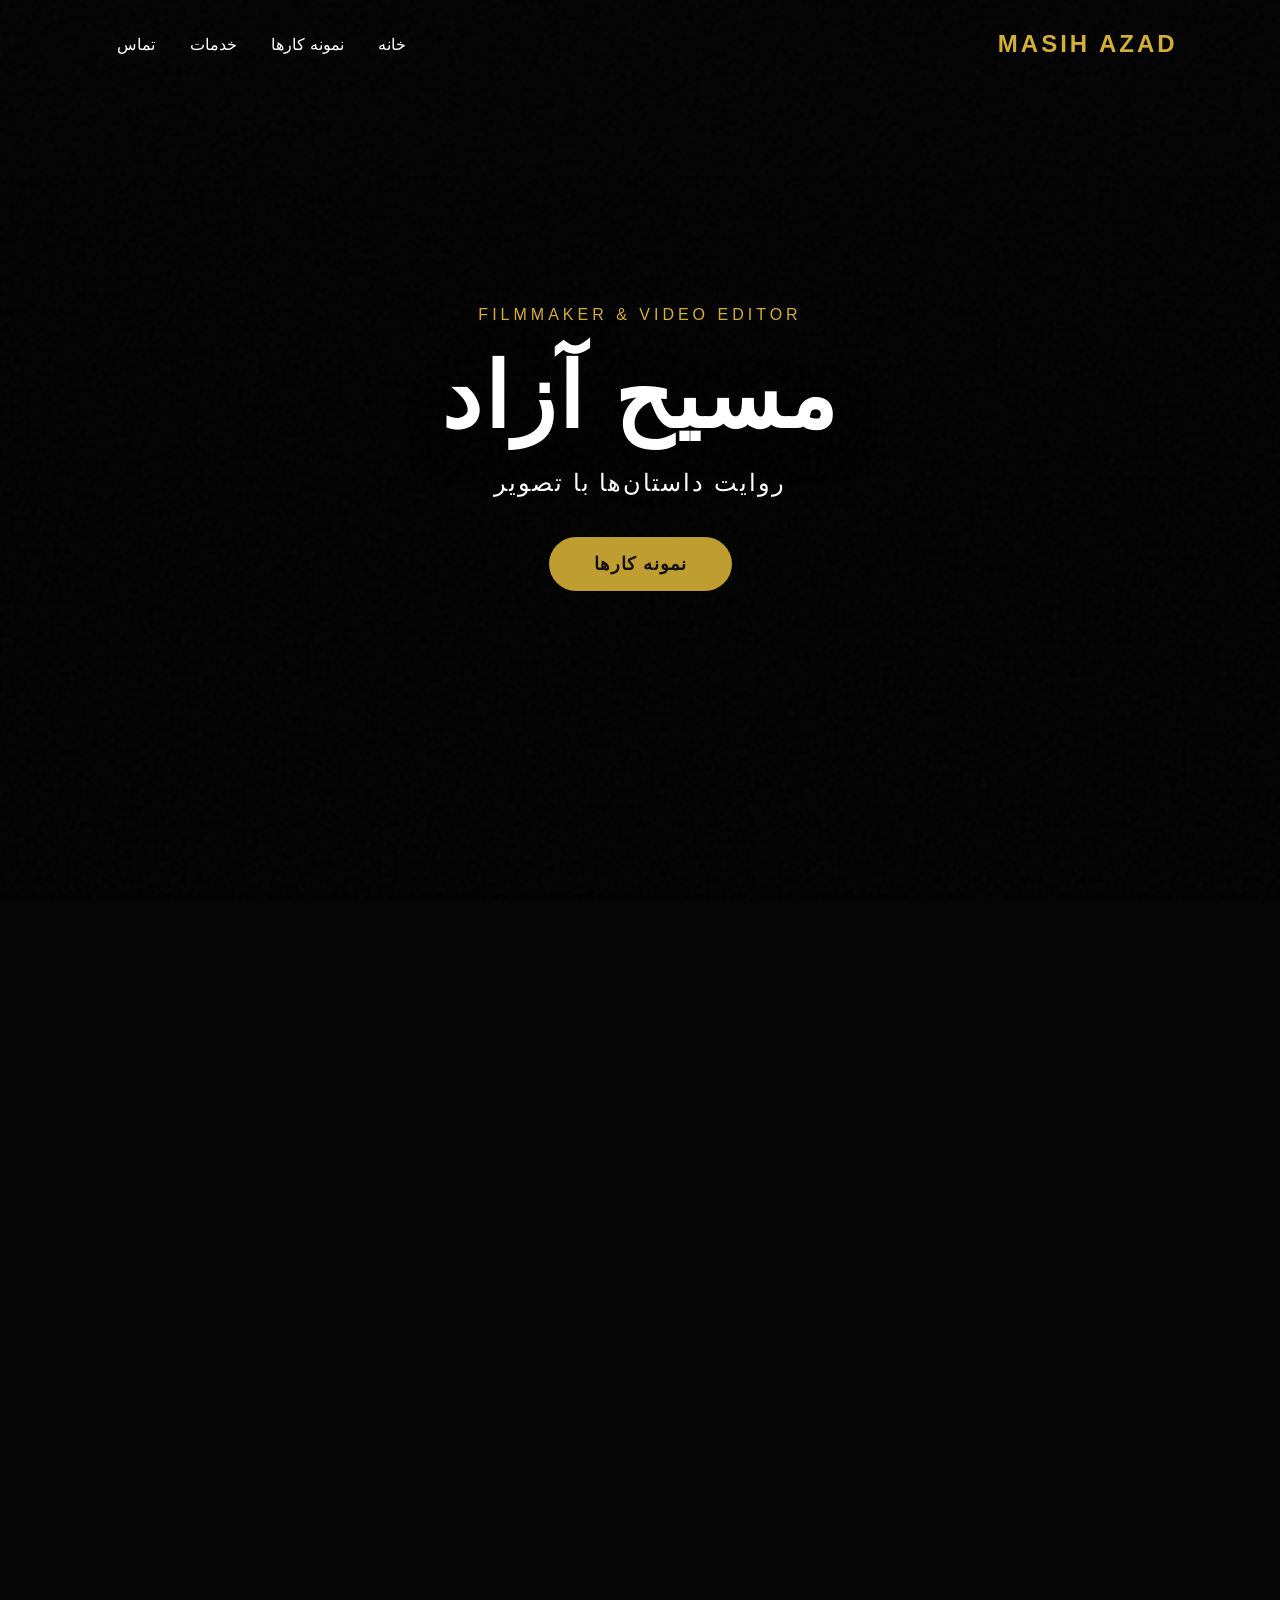
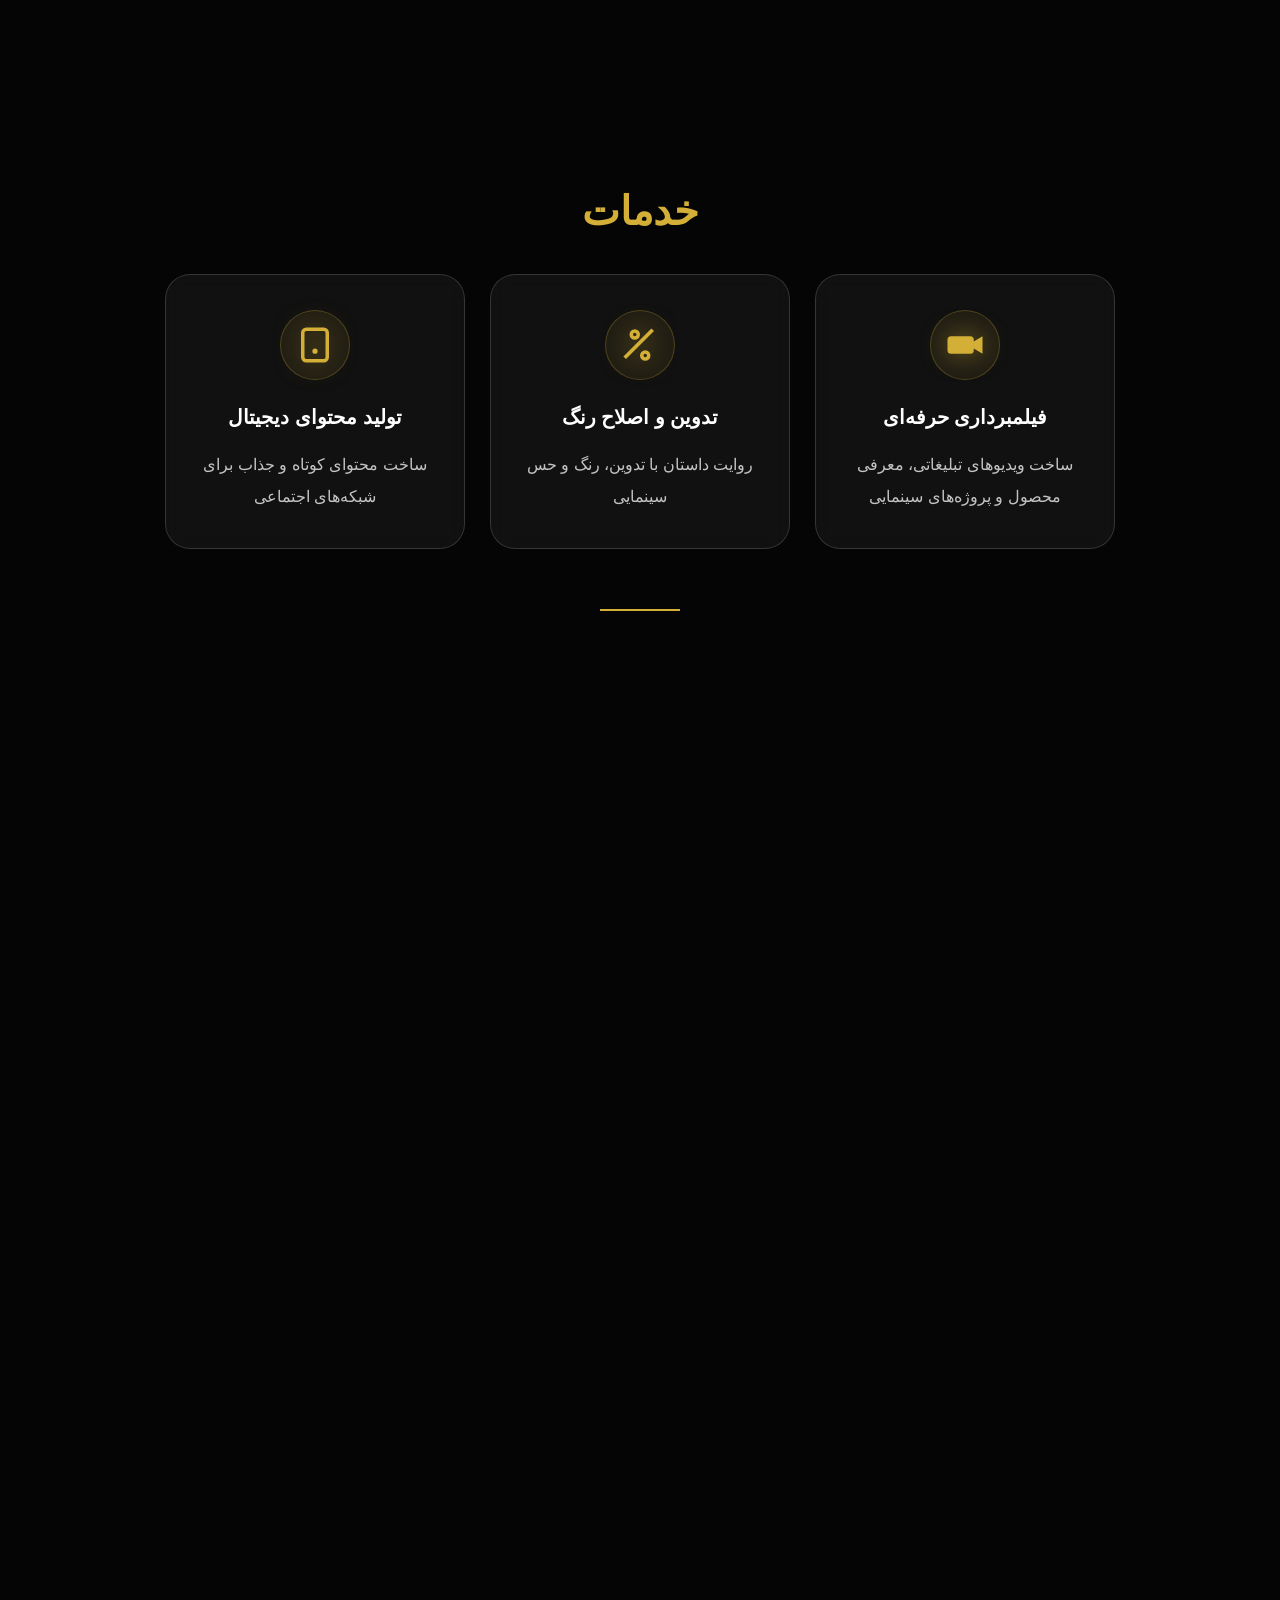
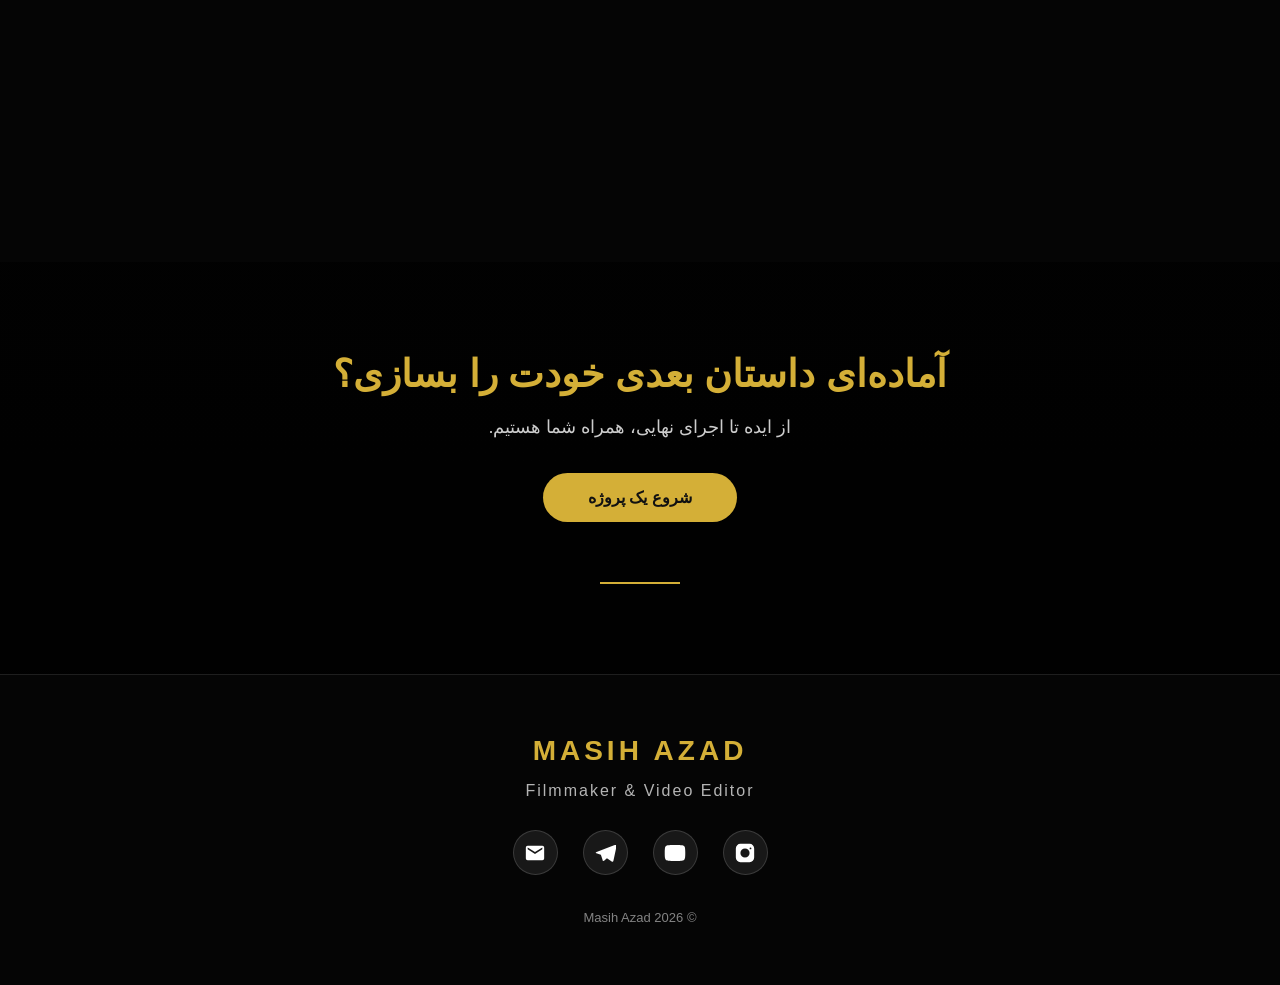
==== index.html @ 3bb9e9b3 "Add files via upload" ====
<!DOCTYPE html>
<html lang="fa" dir="rtl">

<head>
  
    <meta charset="UTF-8">
    <meta name="viewport" content="width=device-width, initial-scale=1.0">

    <title>Masih Azad | Filmmaker</title>

    <link rel="stylesheet" href="style.css">

  
</head>

<body>

  <div class="loader">

    <h1>MASIH AZAD</h1>

    <p>FILMMAKER</p>

  </div>

<header class="hero">

  <div class="lens-flare"></div>

    <nav>
        <h2>MASIH AZAD</h2>

        <div class="menu">
            <a href="#">خانه</a>
            <a href="#">نمونه کارها</a>
            <a href="#">خدمات</a>
            <a href="#">تماس</a>
        </div>
    </nav>


    <div class="hero-content">

        <p>FILMMAKER & VIDEO EDITOR</p>

        <h1>
            مسیح آزاد
        </h1>

        <h3>
            روایت داستان‌ها با تصویر
        </h3>


        <button class="hero-btn" id="portfolioBtn">

          نمونه کارها

        </button>

    </div>


</header>

  <div class="portfolio-popup" id="portfolioPopup">

    <div class="popup-box">

      <button class="close-popup" id="closePopup">
×
      </button>

        <h3>
        چی مد نظرته ؟
        </h3>

        <button id="videoBtn">
 ویدیوها
</button>


<button id="photoBtn">
عکس ها
</button>

    </div>

  </div>
  
<section class="videos reveal">

<h2>نمونه کارهای ویدیویی</h2>

<div class="video-slider">

<div class="video-card">

<video muted loop playsinline draggable="false">
<source src="video1.mp4" type="video/mp4">
</video>

  <div class="project-info">

<h3>
Luxury Brand Film
</h3>

<p>
Just Reel
</p>

  </div>

<button class="sound-btn">

<img src="icons/volume-off.svg" class="volume-icon">

</button>

</div>


<div class="video-card">

<video muted loop playsinline draggable="false">
<source src="video2.mp4" type="video/mp4">
</video>
  
  <div class="project-info">

<h3>
Cafe Brand Trailer
</h3>

<p>
promotional video
</p>

  </div>

<button class="sound-btn">

<img src="icons/volume-off.svg" class="volume-icon">

</button>

</div>


<div class="video-card">

<video muted loop playsinline draggable="false">
<source src="video3.mp4" type="video/mp4">
</video>
  
  <div class="project-info">

<h3>
Cafe Videographi
</h3>

<p>
Commercial Video
</p>

  </div>

<button class="sound-btn">

<img src="icons/volume-off.svg" class="volume-icon">

</button>

</div>

</section>

  <section class="services">

    <h2>خدمات</h2>

    <div class="service-cards">


        <div class="service-card" data-service="فیلمبرداری">

              <div class="service-icon">

<svg viewBox="0 0 24 24">
<path d="M4 7h11a2 2 0 0 1 2 2v6a2 2 0 0 1-2 2H4a2 2 0 0 1-2-2V9a2 2 0 0 1 2-2zm13 3 5-3v10l-5-3V10z"/>
</svg>

              </div>

            <h3> فیلمبرداری حرفه‌ای</h3>

            <p>
            ساخت ویدیوهای تبلیغاتی،
            معرفی محصول و پروژه‌های سینمایی
            </p>

        </div>


        <div class="service-card" data-service="تدوین">

          <div class="service-icon">

<svg viewBox="0 0 24 24">

<path d="M9 3a3 3 0 1 0 0 6 3 3 0 0 0 0-6zm0 2a1 1 0 1 1 0 2 1 1 0 0 1 0-2zm6 10a3 3 0 1 0 0 6 3 3 0 0 0 0-6zm0 2a1 1 0 1 1 0 2 1 1 0 0 1 0-2zM4 20l16-16-1.5-1.5L2.5 18.5 4 20z"/>

</svg>

          </div>

            <h3> تدوین و اصلاح رنگ</h3>

            <p>
            روایت داستان با تدوین،
            رنگ و حس سینمایی
            </p>

        </div>

        <div class="service-card" data-service="تولید محتوا">

          <div class="service-icon">

<svg viewBox="0 0 24 24">

<path d="M7 2h10a3 3 0 0 1 3 3v14a3 3 0 0 1-3 3H7a3 3 0 0 1-3-3V5a3 3 0 0 1 3-3zm0 2a1 1 0 0 0-1 1v14a1 1 0 0 0 1 1h10a1 1 0 0 0 1-1V5a1 1 0 0 0-1-1H7zm5 13a1.5 1.5 0 1 1 0-3 1.5 1.5 0 0 1 0 3z"/>

</svg>

          </div>

            <h3> تولید محتوای دیجیتال</h3>

            <p>
            ساخت محتوای کوتاه و جذاب
            برای شبکه‌های اجتماعی
            </p>

        </div>


    </div>

  </section>



<section class="about reveal">

<h2>درباره مسیح آزاد</h2>

<p>
فیلمبردار و تدوینگر حرفه‌ای،
متخصص ساخت ویدیوهای سینمایی،
تیزر تبلیغاتی و تولید محتوای تصویری.
</p>

</section>

<section class="gallery reveal">

<h2>نمونه کارهای عکاسی</h2>


<div class="photo-slider">


<div class="photo-card">

<img src="photo1.jpg">

</div>


<div class="photo-card">

<img src="photo2.jpg">

</div>


<div class="photo-card">

<img src="photo3.jpg">

</div>


<div class="photo-card">

<img src="photo4.jpg">

</div>

</div>

  </section>

<script src="script.js"></script>

  <section class="cta">

    <h2>
        آماده‌ای داستان بعدی خودت را بسازی؟
    </h2>

    <p>
        از ایده تا اجرای نهایی، همراه شما هستیم.
    </p>


    <a href="booking.html" class="cta-btn">
        شروع یک پروژه
    </a>

  </section>

  <div class="service-popup" id="servicePopup">

    <div class="service-popup-box">

        <button class="close-service-popup">
            ×
        </button>

        <h3 id="popupTitle"></h3>

        <p>
            آیا می‌خواهید این خدمت را برای پروژه خود انتخاب کنید؟
        </p>

        <button id="confirmService">
            ادامه و ثبت پروژه
        </button>

        <button id="cancelService">
            انصراف
        </button>

    </div>

  </div>

<footer class="footer">
    <h2>MASIH AZAD</h2>

    <p>
        Filmmaker & Video Editor
    </p>


<div class="social-links">

    <a href="https://www.instagram.com/masih_azd?igsi=MWUwY3dzY2JoOHltMg==" aria-label="Instagram">

        <svg viewBox="0 0 24 24">

            <path d="M7 2h10a5 5 0 0 1 5 5v10a5 5 0 0 1-5 5H7a5 5 0 0 1-5-5V7a5 5 0 0 1 5-5zm5 5a5 5 0 1 0 0 10 5 5 0 0 0 0-10zm6-1a1 1 0 1 0 0 2 1 1 0 0 0 0-2z"/>

        </svg>

    </a>


    <a href="#" aria-label="YouTube">

        <svg viewBox="0 0 24 24">

            <path d="M23 7s-.2-1.7-.9-2.4c-.9-.9-1.9-.9-2.4-1C16.3 3.3 12 3.3 12 3.3h0s-4.3 0-7.7.3c-.5.1-1.5.1-2.4 1C1.2 5.3 1 7 1 7S.8 9  .8 11v2c0 2 .2 4 .2 4s.2 1.7.9 2.4c.9.9 2.1.9 2.6 1 1.9.2 7.5.3 7.5.3s4.3 0 7.7-.3c.5-.1 1.5-.1 2.4-1 .7-.7.9-2.4.9-2.4s.2-2 .2-4v-2c0-2-.2-4-.2-4z"/>

        </svg>

    </a>


    <a href="https://t.me/masih_azd" aria-label="Telegram">

        <svg viewBox="0 0 24 24">

            <path d="M21.9 3.5L2.8 10.9c-1.3.5-1.3 1.2-.2 1.5l4.9 1.5 1.9 5.8c.2.7.1 1 .9 1 .6 0 .9-.3 1.3-.7l2.5-2.4 5.2 3.8c1 .5 1.7.2 1.9-.9l3.3-15.6c.3-1.4-.5-2-1.6-1.5z"/>

        </svg>

    </a>


    <a href="#" aria-label="Email">

        <svg viewBox="0 0 24 24">

            <path d="M20 4H4a2 2 0 0 0-2 2v12a2 2 0 0 0 2 2h16a2 2 0 0 0 2-2V6a2 2 0 0 0-2-2zm0 4-8 5-8-5V6l8 5 8-5v2z"/>

        </svg>

    </a>

</div>


    <span>
        © 2026 Masih Azad
    </span>

  </footer>

  <script>
const serviceCards =
document.querySelectorAll(".service-card");


const servicePopup =
document.getElementById("servicePopup");


const popupTitle =
document.getElementById("popupTitle");


const confirmService =
document.getElementById("confirmService");


const cancelService =
document.getElementById("cancelService");


const closeServicePopup =
document.querySelector(".close-service-popup");


let selectedService = "";



serviceCards.forEach(card=>{

    card.addEventListener("click",()=>{


        selectedService =
        card.dataset.service;


        popupTitle.innerText =
        selectedService;


        servicePopup.style.display="flex";


    });

});



confirmService.onclick=function(){


    window.location.href =
    "booking.html?service="+selectedService;


};



cancelService.onclick=function(){

    servicePopup.style.display="none";

};



closeServicePopup.onclick=function(){

    servicePopup.style.display="none";

};



servicePopup.onclick=function(e){

    if(e.target === servicePopup){

        servicePopup.style.display="none";

    }

};

  </script>

</body>

</html>
---- style.css ----
*{
    margin:0;
    padding:0;
    box-sizing:border-box;
    font-family: "Arial", sans-serif;
}


body{

    background:#050505;
    color:white;

}


.hero{

    height:100vh;

    position:relative;

    overflow:hidden;

}


.hero::before{

    content:"";

    position:absolute;

    inset:0;

    background:

    linear-gradient(
    rgba(0,0,0,.65),
    rgba(0,0,0,.9)
    ),

    url("background.jpg");


    background-size:cover;

    background-position:center;


    animation:
    heroZoom 18s ease-in-out infinite alternate;


    z-index:0;

}



nav{

    position:relative;

    z-index:2; 

    display:flex;
    justify-content:space-between;
    align-items:center;

    padding:30px 8%;

}



nav h2{

    letter-spacing:3px;
    color:#d4af37;

}



.menu a{

    color:white;
    text-decoration:none;
    margin:15px;

}



.hero-content{

    position:relative;

    z-index:2;

    height:80%;

    display:flex;
    flex-direction:column;

    justify-content:center;
    align-items:center;

    text-align:center;

}



.hero-content p{

    color:#d4af37;
    letter-spacing:4px;

}



.hero-content h1{

    font-size:90px;

    margin:20px;

    font-weight:700;

    letter-spacing:3px;

    text-shadow:

    0 10px 40px rgba(0,0,0,.8);

}



.hero-content h3{

    font-size:24px;

    font-weight:300;

    opacity:.9;

    letter-spacing:2px;

}



button{

    margin-top:40px;

    padding:15px 40px;

    border:none;

    background:#d4af37;

    color:black;

    font-size:18px;

    cursor:pointer;

    border-radius:30px;

}



.about{

    padding:80px 10%;

    text-align:center;

}



.about h2{

    font-size:40px;
    color:#d4af37;

}


.about p{

    margin-top:25px;

    font-size:20px;

    line-height:2;

}

.videos{

    padding:80px 5%;
    text-align:center;

}


.videos h2{

    font-size:40px;
    color:#d4af37;
    margin-bottom:40px;

}



.video-slider{

    display:flex;

    gap:0;

    overflow-x:auto;

    scroll-snap-type:x mandatory;

    scroll-behavior:smooth;

    touch-action:auto;
}


.video-card{

    min-width:300px;

    height:500px;

    background:#111;

    border-radius:25px;

    overflow:hidden;

    scroll-snap-align:center;

    position:relative;

    margin-left:-100px;

    transition:.6s ease;

    opacity:.35;

    filter:brightness(.5);

    transform:
    scale(.85)
    translateY(30px);

  transition:.6s ease;

position:relative;

}


.video-card:first-child{

    margin-left:0;

}


.video-card.active-card{

    opacity:1;

    filter:brightness(1);

    transform:
perspective(1000px)
scale(1.08)
translateY(0);

    z-index:5;

    box-shadow:

    0 35px 70px rgba(0,0,0,.9);

}

.video-card video{

    filter:brightness(.8);

    transition:.5s;

}


.video-card:hover video{

    filter:brightness(1);

}



.video-card video{

    width:100%;

    height:100%;

    object-fit:cover;

    position:absolute;

    top:0;

    left:0;

  pointer-events:none;

}


.gallery{

    padding:80px 5%;
    text-align:center;

}


.gallery h2{

    color:#d4af37;
    font-size:40px;
    margin-bottom:40px;

}



.gallery-grid{

    display:grid;

    grid-template-columns:repeat(auto-fit,minmax(250px,1fr));

    gap:25px;

}



.photo{

    height:350px;

    overflow:hidden;

    border-radius:25px;

    background:#111;

}



.photo img{

    width:100%;
    height:100%;

    object-fit:cover;

    transition:.5s;

}



.photo:hover img{

    transform:scale(1.1);

}


.volume-icon{

    width:32px;

    height:32px;

    display:block;

    filter:
    drop-shadow(0 3px 8px rgba(0,0,0,.8));

}

.sound-btn{

    position:absolute;

    bottom:20px;
  
    right:20px;
  
    z-index:10;
  
    border:none;

    background:transparent;

    cursor:pointer;

}

.volume-icon{

    transition:.3s ease;

}


.sound-btn.active .volume-icon{

    transform:scale(1.15);

    filter:
    drop-shadow(0 0 12px rgba(255,255,255,.8));

}

.project-info{

    position:absolute;

    bottom:25px;

    left:25px;

    right:auto;

    color:white;

    z-index:5;

    opacity:0;

    transform:translateY(15px);

    transition:.5s;

    text-align:left;

}


.video-card.active-card .project-info{

    opacity:1;

    transform:
    translateY(0);

}


.project-info h3{

    font-size:18px;

    font-weight:600;

    letter-spacing:1px;

    margin-bottom:5px;

}


.project-info p{

    color:#d4af37;

    font-size:12px;

    letter-spacing:2px;

    text-transform:uppercase;

}

.video-card::after{

    content:"";

    position:absolute;

    left:0;

    bottom:0;

    width:100%;

    height:35%;

    background:
    linear-gradient(
    transparent,
    rgba(0,0,0,.85)
    );

    z-index:1;

    pointer-events:none;

}

.photo-slider{

    display:flex;

    gap:0;

    overflow-x:auto;

    scroll-snap-type:x mandatory;

    scroll-behavior:smooth;

    padding:40px 0;

}


.photo-card{

    min-width:300px;

    height:450px;

    margin-left:-80px;

    border-radius:25px;

    overflow:hidden;

    scroll-snap-align:center;

    position:relative;

    opacity:.35;

    filter:brightness(.5);

    transform:
    scale(.85)
    translateY(30px);

    transition:.6s ease;

}


.photo-card:first-child{

    margin-left:0;

}


.photo-card.active-photo{

    opacity:1;

    filter:brightness(1);

    transform:
    scale(1.08)
    translateY(0);

    z-index:5;

    box-shadow:

    0 35px 70px rgba(0,0,0,.8);

}



.photo-card img{

    width:100%;

    height:100%;

    object-fit:cover;

}

.photo-card img{

    transition:1.5s ease;

}


.photo-card.active-photo img{

    transform:scale(1.08);

}

.portfolio-popup{

    position:fixed;

    inset:0;

    background:
rgba(0,0,0,.55);

backdrop-filter:
blur(8px);

-webkit-backdrop-filter:
blur(8px);
    display:none;

    justify-content:center;

    align-items:center;

    z-index:100;

}



.popup-box{

    background:
    rgba(20,20,20,.25);

    backdrop-filter:
    blur(20px);

    -webkit-backdrop-filter:
    blur(20px);


    padding:40px;

    border-radius:30px;

    text-align:center;

    position:relative;


    border:

    1px solid rgba(255,255,255,.15);


    box-shadow:

    0 30px 80px rgba(0,0,0,.8);


    animation:

    popupShow .4s ease;

}



.popup-box h3{

    font-size:26px;

    font-weight:600;

    letter-spacing:1px;

    color:#d4af37;

    margin-bottom:30px;

}



.popup-box button{

    width:260px;

    padding:14px 20px;

    margin:15px auto;

    border-radius:20px;

    font-size:16px;

    font-weight:500;

    letter-spacing:1px;

    font-family:
    "Arial", sans-serif;

    background:
    rgba(255,255,255,.08);

    color:white;

    border:
    1px solid rgba(255,255,255,.15);

    transition:.4s;

}


.popup-box button:hover{

    background:#d4af37;

    color:black;

    transform:translateY(-3px);

}


.close-popup{

    position:absolute !important;

    top:10px !important;

    right:10px !important;

    width:35px !important;

    height:35px !important;

    padding:0 !important;

    margin:0 !important;

    background:transparent !important;

    color:white;

    border:none;

    font-size:28px;

    display:flex;

    justify-content:center;

    align-items:center;

    cursor:pointer;

    z-index:20;

}

.close-popup:hover{

    color:#d4af37;

    transform:scale(1.1);

}

@keyframes popupShow{

    from{

        opacity:0;

        transform:
        scale(.85)
        translateY(30px);

    }


    to{

        opacity:1;

        transform:
        scale(1)
        translateY(0);

    }

}

.hero-content p{

    font-size:16px;

    letter-spacing:4px;

    font-weight:500;

    opacity:.85;

    text-transform:uppercase;

}

.hero-content h1,
.hero-content h3,
.hero-content p{

    animation:
    heroFade 1.2s ease forwards;

}


@keyframes heroFade{

    from{

        opacity:0;

        transform:
        translateY(30px);

    }


    to{

        opacity:1;

        transform:
        translateY(0);

    }

}
@keyframes heroZoom{

    from{

        transform:scale(1);

    }


    to{

        transform:scale(1.12);

    }

}
.hero::after{

    content:"";

    position:absolute;

    inset:0;

    background-image:
    url("data:image/svg+xml,%3Csvg viewBox='0 0 180 180' xmlns='http://www.w3.org/2000/svg'%3E%3Cfilter id='n'%3E%3CfeTurbulence type='fractalNoise' baseFrequency='.9' numOctaves='3' stitchTiles='stitch'/%3E%3C/filter%3E%3Crect width='180' height='180' filter='url(%23n)' opacity='.4'/%3E%3C/svg%3E");

    opacity:.08;

    pointer-events:none;

    z-index:1;

}

@keyframes lensMove{

    from{

        transform:translate(-20px,0);

        opacity:.3;

    }


    to{

        transform:translate(40px,40px);

        opacity:.7;

    }

}
.hero-btn{

    position:relative;

    overflow:hidden;

    background:
    rgba(212,175,55,.9);

    color:#111;

    padding:16px 45px;

    border-radius:35px;

    font-weight:600;

    letter-spacing:1px;

    transition:.4s;

}
.hero-btn::before{

    content:"";

    position:absolute;

    top:0;

    left:-100%;

    width:60%;

    height:100%;

    background:
    linear-gradient(
    120deg,
    transparent,
    rgba(255,255,255,.6),
    transparent
    );


    transition:.6s;

}


.hero-btn:hover::before{

    left:130%;

}
.hero-btn:hover{

    transform:
    translateY(-4px);

    box-shadow:

    0 15px 35px rgba(212,175,55,.35);

}


.hero-btn:active{

    transform:
    scale(.95);

}
.footer{

    padding:60px 10%;

    background:#050505;

    text-align:center;

    border-top:

    1px solid rgba(255,255,255,.1);

}


.footer h2{

    color:#d4af37;

    letter-spacing:4px;

    font-size:28px;

}


.footer p{

    margin:15px 0 30px;

    opacity:.7;

    letter-spacing:2px;

}


.social-links{

    display:flex;

    justify-content:center;

    gap:25px;

    flex-wrap:wrap;

}


.social-links a{

    color:white;

    text-decoration:none;

    font-size:15px;

    transition:.3s;

}


.social-links a:hover{

    color:#d4af37;

}


.footer span{

    display:block;

    margin-top:35px;

    opacity:.5;

    font-size:13px;

}

.social-links a{

    width:45px;

    height:45px;

    display:flex;

    justify-content:center;

    align-items:center;


    border-radius:50%;


    background:

    rgba(255,255,255,.08);


    border:

    1px solid rgba(255,255,255,.15);


    transition:.4s;

}


.social-links svg{

    width:22px;

    height:22px;

    fill:white;

}


.social-links a:hover{

    transform:translateY(-5px);

    background:#d4af37;

}


.social-links a:hover svg{

    fill:#111;

}
@media (max-width:768px){

    .hero-content h1{

        font-size:50px;

    }


    .hero-content h3{

        font-size:18px;

    }


    .hero-content p{

        font-size:12px;

        letter-spacing:3px;

    }

}
@media (max-width:768px){

    nav{

        padding:25px 5%;

    }


    nav h2{

    animation:

    logoGlow 4s ease-in-out infinite;

        font-size:18px;

        letter-spacing:2px;

    }


    .menu a{

        margin:5px;

        font-size:12px;

    }

}
.reveal{

    opacity:0;

    transform:
    translateY(60px);

    transition:
    1s ease;

}


.reveal.active{

    opacity:1;

    transform:
    translateY(0);

}

.loader{

    position:fixed;

    inset:0;

    background:#050505;

    display:flex;

    flex-direction:column;

    justify-content:center;

    align-items:center;

    z-index:9999;

    animation:
    loaderHide 1.5s ease forwards;

    animation-delay:1s;

}


.loader h1{

    color:#d4af37;

    font-size:45px;

    letter-spacing:6px;

}


.loader p{

    margin-top:15px;

    letter-spacing:5px;

    font-size:14px;

    color:white;

}


@keyframes loaderHide{

    from{

        opacity:1;

    }


    to{

        opacity:0;

        visibility:hidden;

    }

}
section::after{

    content:"";

    display:block;

    width:80px;

    height:2px;

    margin:60px auto 0;

    background:#d4af37;

    position:relative;

    overflow:hidden;

}
section::after{

    animation:
    goldLine 3s infinite;

}


@keyframes goldLine{

    0%{

        opacity:.3;

        transform:scaleX(.5);

    }


    50%{

        opacity:1;

        transform:scaleX(1);

    }


    100%{

        opacity:.3;

        transform:scaleX(.5);

    }

}
.services{

    padding:80px 5%;

    text-align:center;

}


.services h2{

    color:#d4af37;

    font-size:40px;

    margin-bottom:40px;

}


.service-cards{

    display:flex;

    justify-content:center;

    gap:25px;

    flex-wrap:wrap;

}


.service-card{

    position:relative;

    overflow:hidden;

    background:
    linear-gradient(
    145deg,
    rgba(255,255,255,.12),
    rgba(255,255,255,.03)
    );

    width:300px;

    padding:35px 25px;


    background:

    rgba(255,255,255,.05);


    border:

    1px solid rgba(255,255,255,.15);


    border-radius:25px;


    backdrop-filter:blur(10px);


    transition:.4s;

}


.service-card h3{

    font-size:20px;

    margin-bottom:20px;

}


.service-card p{

    line-height:2;

    opacity:.75;

}


.service-card:hover{

    transform:
    translateY(-12px);

    border-color:#d4af37;

    box-shadow:

    0 20px 40px rgba(0,0,0,.5);

}
@keyframes logoGlow{

    0%,100%{

        text-shadow:

        0 0 0 rgba(212,175,55,0);

    }


    50%{

        text-shadow:

        0 0 20px rgba(212,175,55,.5);

    }

}
.service-icon{

    width:70px;

    height:70px;

    margin:0 auto 25px;

    display:flex;

    justify-content:center;

    align-items:center;

    border-radius:50%;

    background:
    rgba(212,175,55,.08);

    border:
    1px solid rgba(212,175,55,.25);

    transition:.4s;

}



.service-icon svg{

    width:42px;

    height:42px;

    fill:#d4af37;

    filter:
    drop-shadow(
    0 0 12px rgba(212,175,55,.5)
    );

    transition:.4s;

}



.service-card:hover .service-icon{

    transform:
    translateY(-5px);

    background:
    rgba(212,175,55,.15);

    box-shadow:

    0 0 25px rgba(212,175,55,.25);

}



.service-card:hover .service-icon svg{

    transform:
    scale(1.15)
    rotate(5deg);

}
.service-card::before{

    content:"";

    position:absolute;

    top:0;

    left:-100%;

    width:60%;

    height:100%;

    background:

    linear-gradient(
    120deg,
    transparent,
    rgba(255,255,255,.25),
    transparent
    );

    transition:.7s;

}


.service-card:hover::before{

    left:130%;

}
.cta{

    padding:90px 10%;

    text-align:center;

    background:

    linear-gradient(
    rgba(0,0,0,.7),
    rgba(0,0,0,.9)
    );

}


.cta h2{

    color:#d4af37;

    font-size:38px;

    margin-bottom:20px;

}


.cta p{

    opacity:.8;

    font-size:18px;

    margin-bottom:35px;

}


.cta-btn{

    display:inline-block;

    padding:15px 45px;

    background:#d4af37;

    color:#111;

    text-decoration:none;

    border-radius:30px;

    font-weight:bold;

    transition:.4s;

}


.cta-btn:hover{

    transform:translateY(-5px);

    box-shadow:
    0 15px 35px rgba(212,175,55,.4);

}

.booking{

    min-height:100vh;

    background:#050505;

    display:flex;

    flex-direction:column;

    justify-content:center;

    align-items:center;

    gap:20px;

}


.booking h1{

    color:#d4af37;

    margin-bottom:30px;

}


.booking input,
.booking select,
.booking textarea{

    width:320px;

    padding:15px;

    background:#111;

    border:1px solid rgba(255,255,255,.2);

    color:white;

    border-radius:15px;

}


.booking textarea{

    height:120px;

}


.booking button{

    cursor:pointer;

}
.booking{

    min-height:100vh;

    background:#050505;

    display:flex;

    flex-direction:column;

    justify-content:center;

    align-items:center;

    padding:50px 5%;

}


.booking h1{

    color:#d4af37;

    font-size:45px;

}


.booking p{

    margin:20px;

    opacity:.7;

}



.project-types{

    display:flex;

    gap:20px;

    flex-wrap:wrap;

    justify-content:center;

}



.project-option{

    width:170px;

    padding:30px 20px;

    text-align:center;

    background:

    rgba(255,255,255,.05);

    border:

    1px solid rgba(255,255,255,.15);

    border-radius:25px;

    transition:.4s;

}


.project-option h3{

    font-size:16px;

    margin-top:15px;

}


.project-option:hover{

    transform:
    translateY(-8px);

    border-color:#d4af37;

}



.booking-form{

    display:flex;

    flex-direction:column;

    gap:15px;

    margin-top:40px;

}



.booking-form input,
.booking-form textarea{


    width:350px;

    padding:15px;

    background:#111;

    color:white;

    border:

    1px solid rgba(255,255,255,.2);

    border-radius:15px;


}


.booking-form textarea{

    height:130px;

}
.service-svg{

    width:45px;

    height:45px;

    fill:#d4af37;

    margin-bottom:20px;

    filter:
    drop-shadow(
    0 0 10px rgba(212,175,55,.4)
    );

    transition:.4s;

}


.project-option:hover .service-svg{

    transform:
    scale(1.15);

}

.booking-title{

    text-align:center;

    margin-bottom:50px;

}


.booking-title span{

    color:#d4af37;

    letter-spacing:5px;

    font-size:14px;

}


.booking-title h1{

    margin-top:15px;

    font-size:45px;

}


.booking-title h1::after{

    content:"";

    display:block;

    width:80px;

    height:2px;

    background:#d4af37;

    margin:25px auto;

}


.booking-title p{

    opacity:.7;

    font-size:18px;

}

.step{

    display:none;

    animation:fadeStep .5s ease;

}


.active-step{

    display:block;

}


@keyframes fadeStep{

from{

opacity:0;

transform:translateX(40px);

}


to{

opacity:1;

transform:translateX(0);

}

}


.multi-form h2{

    color:#d4af37;

    margin-bottom:30px;

}


.multi-form button{

    margin-top:35px;

}
.project-option.selected{

    border-color:#d4af37;

    transform:translateY(-8px);

    box-shadow:
    0 0 25px rgba(212,175,55,.4);

}
.progress-box{

    width:100%;

    display:flex;

    justify-content:center;

    align-items:flex-start;

    gap:10px;

    margin:35px auto 55px;

    direction:ltr;

}


.progress-item{

    display:flex;

    flex-direction:column;

    align-items:center;

    gap:10px;

}


.progress-step{

    width:30px;

    height:30px;

    border-radius:50%;

    display:flex;

    justify-content:center;

    align-items:center;

    border:1px solid rgba(255,255,255,.25);

    color:rgba(255,255,255,.6);

    background:rgba(255,255,255,.05);

    font-size:13px;

    transition:.4s;

}


.progress-step.active{

    border-color:#d4af37;

    color:#d4af37;

    background:rgba(212,175,55,.12);

    box-shadow:

    0 0 15px rgba(212,175,55,.35);

}


.progress-line{

    width:45px;

    height:1px;

    background:rgba(255,255,255,.25);

    margin-top:15px;

}

.multi-form button{

    display:block;

    margin:35px auto 0;

    padding:14px 45px;

    border:none;

    border-radius:30px;

    background:#d4af37;

    color:#111;

    font-size:16px;

    cursor:pointer;

    transition:.3s;

}


.multi-form button:hover{

    transform:translateY(-4px);

    box-shadow:
    0 10px 30px rgba(212,175,55,.35);

}

.multi-form input,
.multi-form textarea{


    width:80%;

    max-width:450px;

    display:block;

    margin:20px auto;


    padding:16px 20px;


    background:rgba(255,255,255,.08);


    border:1px solid rgba(255,255,255,.2);


    border-radius:15px;


    color:white;


    font-size:16px;


    outline:none;


    backdrop-filter:blur(10px);


    transition:.3s;

}
.multi-form input:focus,
.multi-form textarea:focus{


    border-color:#d4af37;


    box-shadow:
    0 0 20px rgba(212,175,55,.25);

}
.multi-form input::placeholder,
.multi-form textarea::placeholder{

    color:rgba(255,255,255,.6);

}
.multi-form textarea{

    min-height:180px;

    line-height:1.8;

}

.multi-form{

    min-height:90vh;

    padding:60px 20px 100px;

}
.booking-title{

    margin-bottom:60px;

}
.step{

    padding:30px 0;

}
input,
textarea{

    scroll-margin-top:120px;

}
@media(max-width:600px){


.multi-form{

    min-height:100vh;

    padding-bottom:140px;

}


.multi-form input,
.multi-form textarea{

    width:90%;

    font-size:16px;

}


.multi-form button{

    margin-top:45px;

}


}
.progress-item{

    display:flex;

    flex-direction:column;

    align-items:center;

    gap:10px;

}


.progress-item span{

    font-size:13px;

    color:rgba(255,255,255,.55);

    white-space:nowrap;

    transition:.3s;

}


.progress-item .progress-step.active + span{

    color:#d4af37;

}
@media(max-width:600px){

.progress-item span{

    font-size:11px;

}


.progress-line{

    width:35px;

}

}

.multi-form select{


    width:80%;

    max-width:450px;

    display:block;

    margin:20px auto;


    padding:16px 20px;


    background:rgba(255,255,255,.08);


    border:1px solid rgba(255,255,255,.2);


    border-radius:15px;


    color:white;


    font-size:16px;


    outline:none;


    backdrop-filter:blur(10px);

}

.step h2{

    text-align:center;

    margin-bottom:35px;

    font-size:26px;

}
.summary-box{

    width:80%;

    max-width:450px;

    margin:30px auto;

    padding:25px;

    background:rgba(255,255,255,.06);

    border:1px solid rgba(255,255,255,.15);

    border-radius:20px;

    backdrop-filter:blur(10px);

}


.summary-box p{

    margin:18px 0;

    line-height:1.8;

}


.summary-box span{

    color:#d4af37;

}
@media(max-width:600px){

.progress-box{

    gap:5px;

}


.progress-line{

    width:25px;

}


.progress-item span{

    font-size:10px;

}

}
.hide-form{

    opacity:0;

    transform:scale(.95);

    pointer-events:none;

}



.success-box{

    display:none;

    position:fixed;

    top:50%;

    left:50%;

    transform:translate(-50%,-50%);

    width:90%;

    max-width:450px;

    text-align:center;

    padding:40px 25px;

    background:rgba(255,255,255,.06);

    border:1px solid rgba(255,255,255,.15);

    border-radius:25px;

    backdrop-filter:blur(15px);

    z-index:999;

}



.show-success{

    display:block;

    animation:successShow .8s ease;

}



.success-icon{

    width:80px;

    height:80px;

    margin:auto;

    border-radius:50%;

    display:flex;

    align-items:center;

    justify-content:center;

    font-size:45px;

    color:#d4af37;

    border:2px solid #d4af37;

}



.success-box h2{

    margin-top:25px;

}



.success-box p{

    line-height:2;

    color:rgba(255,255,255,.7);

}



@keyframes successShow{

from{

opacity:0;

transform:translateY(30px);

}

to{

opacity:1;

transform:translateY(0);

}

}
body:has(.show-success){

    overflow:hidden;

}
.step{

    display:none;

    opacity:0;

    transform:translateY(25px);

}


.step.active-step{

    display:block;

    animation:stepEnter .6s ease forwards;

}


@keyframes stepEnter{

    from{

        opacity:0;

        transform:translateY(25px);

    }


    to{

        opacity:1;

        transform:translateY(0);

    }

}
.back-btn{

    background:transparent;

    border:1px solid rgba(255,255,255,.25);

    color:white;

    margin-top:15px;

}


.back-btn:hover{

    border-color:#d4af37;

    color:#d4af37;

}
.multi-form button.back-btn{

    background:transparent;

    background-color:transparent;

    border:1px solid rgba(255,255,255,.35);

    color:white;

    box-shadow:none;

    transform:none;

}


.multi-form button.back-btn:hover{

    background:rgba(212,175,55,.08);

    border-color:#d4af37;

    color:#d4af37;

}

.form-error{

    color:#ff6b6b;

    font-size:14px;

    margin-top:10px;

    min-height:20px;

}
/* =========================
   MOBILE OPTIMIZATION
   MASIH AZAD
========================= */

@media(max-width:768px){

    body{
        overflow-x:hidden;
    }


    nav{
        flex-direction:column;
        gap:20px;
        padding:25px 5%;
    }


    .menu{
        display:flex;
        flex-wrap:wrap;
        justify-content:center;
    }


    .menu a{
        margin:8px;
        font-size:14px;
    }


    .hero{
        min-height:100vh;
    }


    .hero-content{
        height:75%;
        padding:0 20px;
    }


    .hero-content h1{

        font-size:42px;
        line-height:1.3;

    }


    .hero-content h3{

        font-size:17px;

    }


    .hero-content p{

        font-size:11px;

    }


    .hero-btn{

        padding:14px 35px;

    }


    .about,
    .services,
    .gallery,
    .videos,
    .cta{

        padding:60px 5%;

    }


    .about h2,
    .services h2,
    .videos h2,
    .gallery h2{

        font-size:30px;

    }


    .about p{

        font-size:16px;

    }


.video-card{

    min-width:280px;

    height:450px;

}


.video-card.active-card{

    transform:
    perspective(1000px)
    scale(1.05)
    translateY(0);

}


    .photo-card{

        min-width:260px;
        height:380px;

    }


    .service-card{

        width:100%;
        max-width:330px;

    }


    .popup-box{

        width:90%;
        padding:30px 20px;

    }


    .popup-box button{

        width:100%;

    }


}
/* =========================
   SMALL MOBILE DEVICES
   320px - 390px
========================= */

@media(max-width:390px){


    nav h2{

        font-size:16px;

    }


    .menu a{

        font-size:11px;

        margin:5px;

    }


    .hero-content h1{

        font-size:34px;

        letter-spacing:1px;

    }


    .hero-content h3{

        font-size:15px;

    }


    .hero-content p{

        letter-spacing:2px;

    }


    .hero-btn{

        padding:13px 28px;

        font-size:15px;

    }



    .video-card{

    min-width:280px;

    height:450px;

}


.video-card.active-card{

    transform:
    perspective(1000px)
    scale(1.05)
    translateY(0);

}



    .photo-card{

        min-width:230px;

        height:330px;

    }



    .project-types{

        gap:12px;

    }



    .project-option{

        width:140px;

        padding:25px 10px;

    }



    .service-svg{

        width:38px;

        height:38px;

    }



    .multi-form input,
    .multi-form textarea{

        width:95%;

        padding:14px;

    }



    .multi-form button{

        width:90%;

        padding:14px 20px;

    }



    .progress-box{

        gap:5px;

    }



    .progress-line{

        width:25px;

    }



    .progress-item span{

        font-size:11px;

    }



}
.service-popup{

    position:fixed;

    inset:0;

    background:
    rgba(0,0,0,.65);

    backdrop-filter:
    blur(10px);

    -webkit-backdrop-filter:
    blur(10px);

    display:none;

    justify-content:center;

    align-items:center;

    z-index:9999;

}



.service-popup-box{

    position:relative;

    width:90%;

    max-width:420px;

    padding:40px;

    text-align:center;

    background:
    rgba(20,20,20,.45);

    border:

    1px solid rgba(255,255,255,.15);


    border-radius:30px;


    box-shadow:

    0 30px 80px rgba(0,0,0,.8);


    animation:
    servicePopupShow .4s ease;

}



.service-popup-box h3{

    color:#d4af37;

    font-size:26px;

    margin-bottom:20px;

}



.service-popup-box p{

    color:white;

    opacity:.8;

    line-height:2;

}



.service-popup-box button{

    width:220px;

    margin:15px auto 0;

}



#cancelService{

    background:

    rgba(255,255,255,.08);

    color:white;

    border:

    1px solid rgba(255,255,255,.2);

}



.close-service-popup{

    position:absolute;

    top:15px;

    right:15px;

    width:40px;

    height:40px;

    padding:0;

    margin:0;

    border-radius:50%;

    background:transparent;

    color:white;

    border:none;

    font-size:30px;

    display:flex;

    justify-content:center;

    align-items:center;

    cursor:pointer;

    z-index:10;

}



.close-service-popup:hover{

    color:#d4af37;

    transform:scale(1.15);

}
/* SERVICE CONFIRM POPUP */

.service-popup{

    position:fixed;

    inset:0;

    background:
    rgba(0,0,0,.65);

    backdrop-filter:blur(10px);

    -webkit-backdrop-filter:blur(10px);

    display:none;

    justify-content:center;

    align-items:center;

    z-index:9999;

}


.service-popup-box{

    width:380px;

    max-width:90%;

    background:
    rgba(20,20,20,.35);

    backdrop-filter:blur(20px);

    -webkit-backdrop-filter:blur(20px);

    border:

    1px solid rgba(255,255,255,.15);


    border-radius:30px;

    padding:40px 30px;

    text-align:center;

    position:relative;


    box-shadow:

    0 30px 80px rgba(0,0,0,.8);


    animation:
    popupShow .4s ease;

}



.service-popup-box h3{

    color:#d4af37;

    font-size:28px;

    margin-bottom:20px;

}



.service-popup-box p{

    opacity:.8;

    line-height:2;

}



.service-popup-box button{

    width:240px;

    margin:15px auto;

    padding:14px;

    border-radius:25px;

    cursor:pointer;

}



#confirmService{

    background:#d4af37;

    color:#111;

}



#cancelService{

    background:rgba(255,255,255,.08);

    color:white;

    border:1px solid rgba(255,255,255,.2);

}


/* CLOSE BUTTON */

.close-service-popup{

    position:absolute !important;

    top:15px !important;

    right:15px !important;

    width:40px !important;

    height:40px !important;

    padding:0 !important;

    margin:0 !important;

    background:transparent !important;

    color:white;

    border:none;

    font-size:30px;

    display:flex;

    justify-content:center;

    align-items:center;

}



.close-service-popup:hover{

    color:#d4af37;

    transform:scale(1.1);

}   animation:
    popupShow .4s ease;

}



.serv
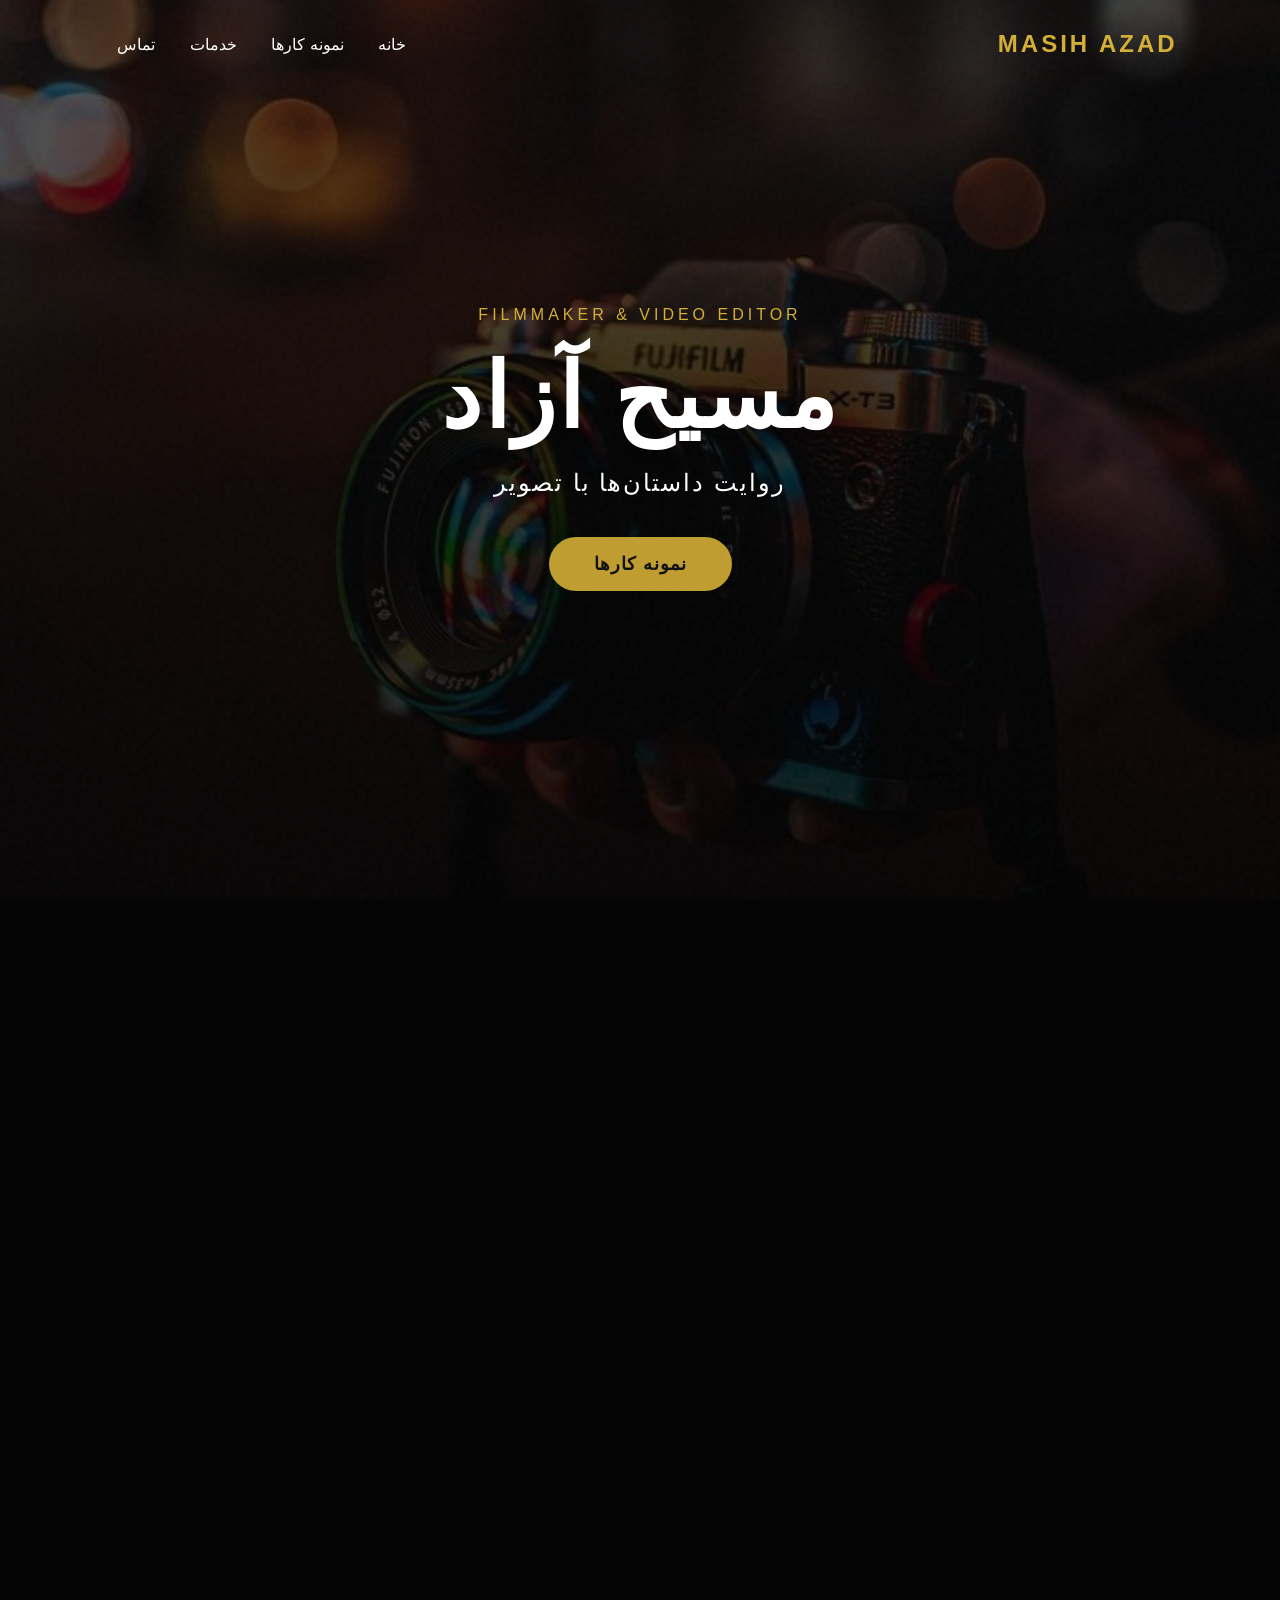
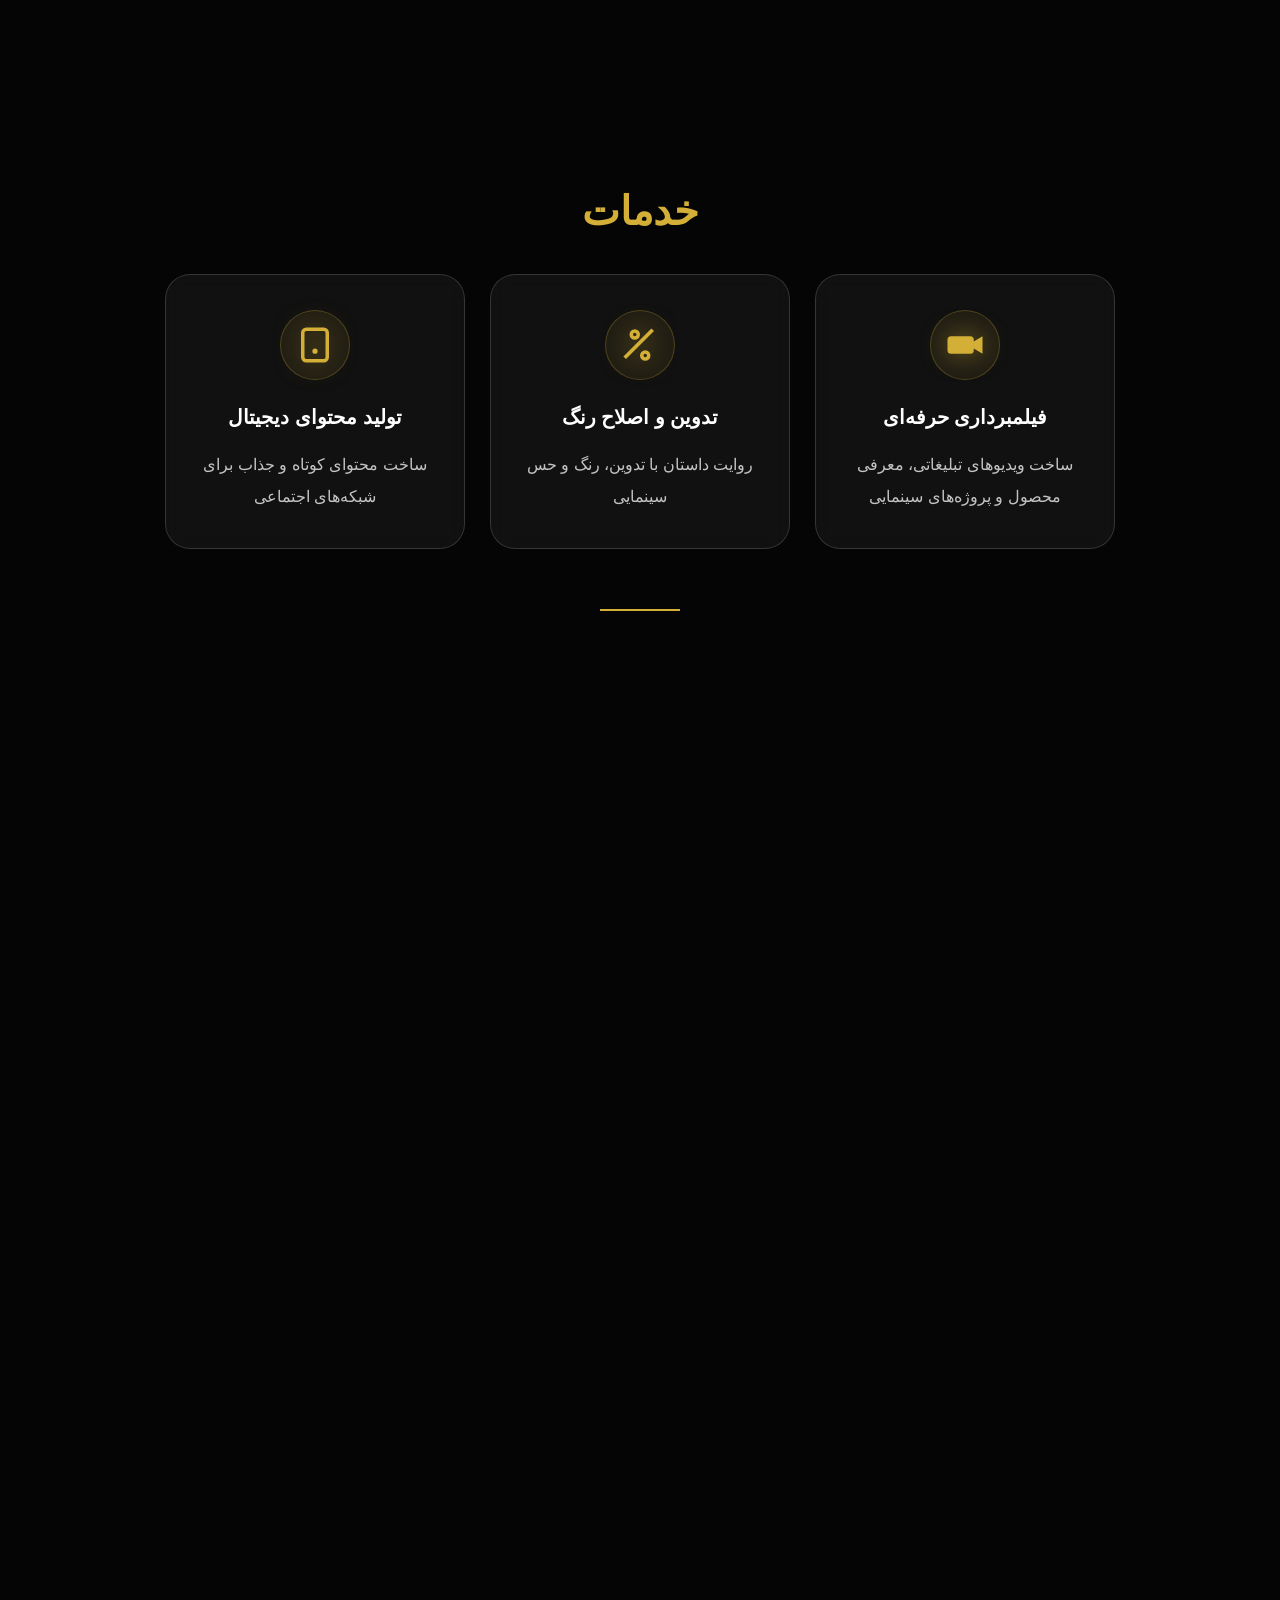
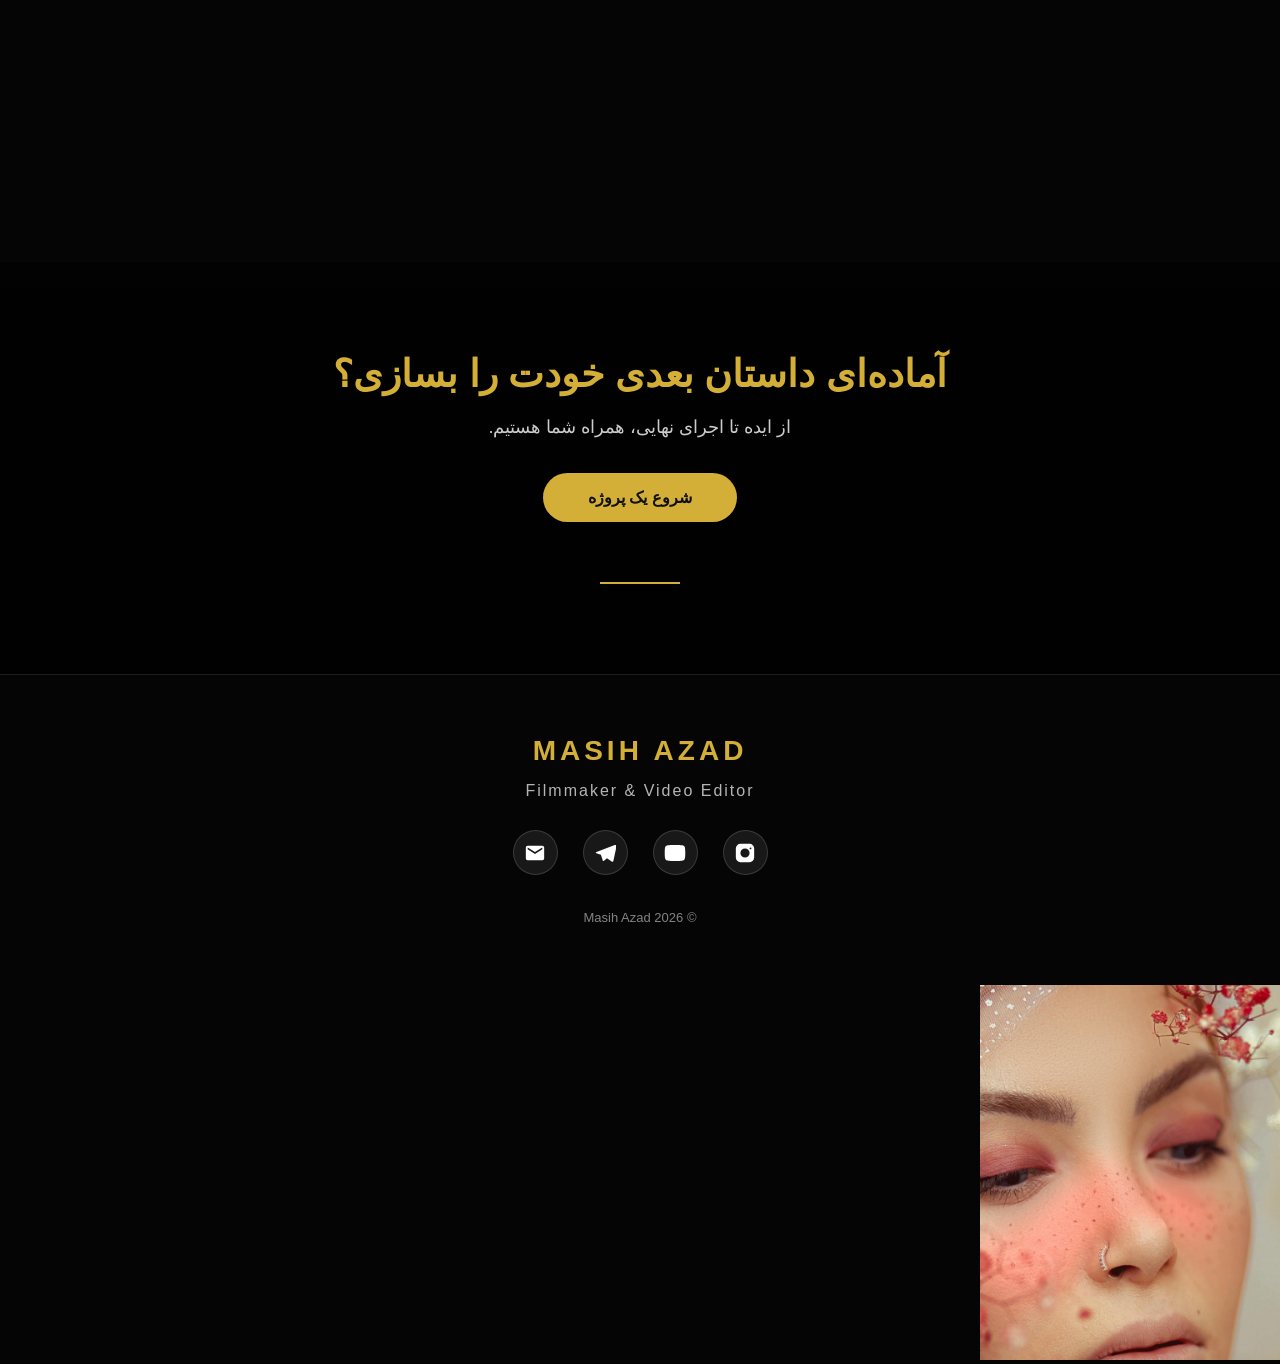
==== commit 2df82f3b: "index.html" ====
--- a/index.html
+++ b/index.html
@@ -499,7 +499,7 @@
 };
 
   </script>
-
+<img src="photo1.jpg" style="width:300px;">
 </body>
 
-</html>+</html>
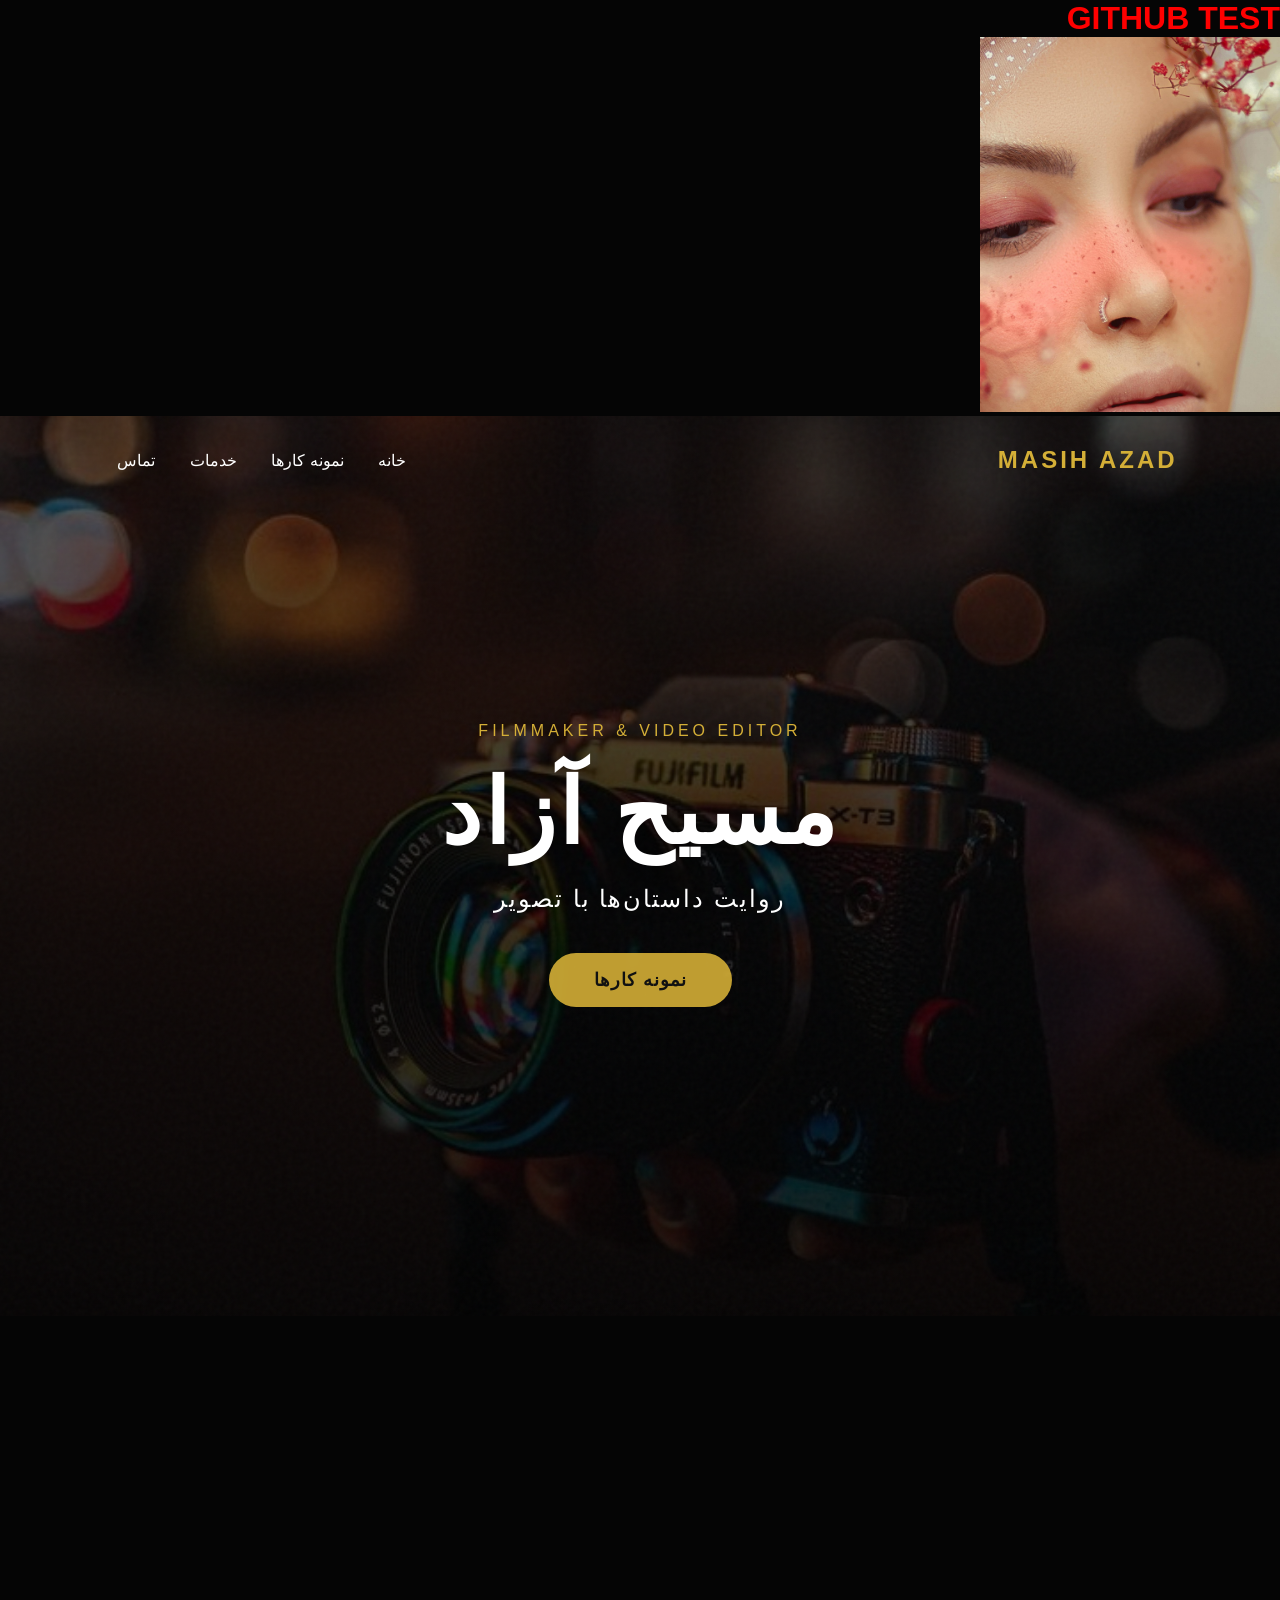
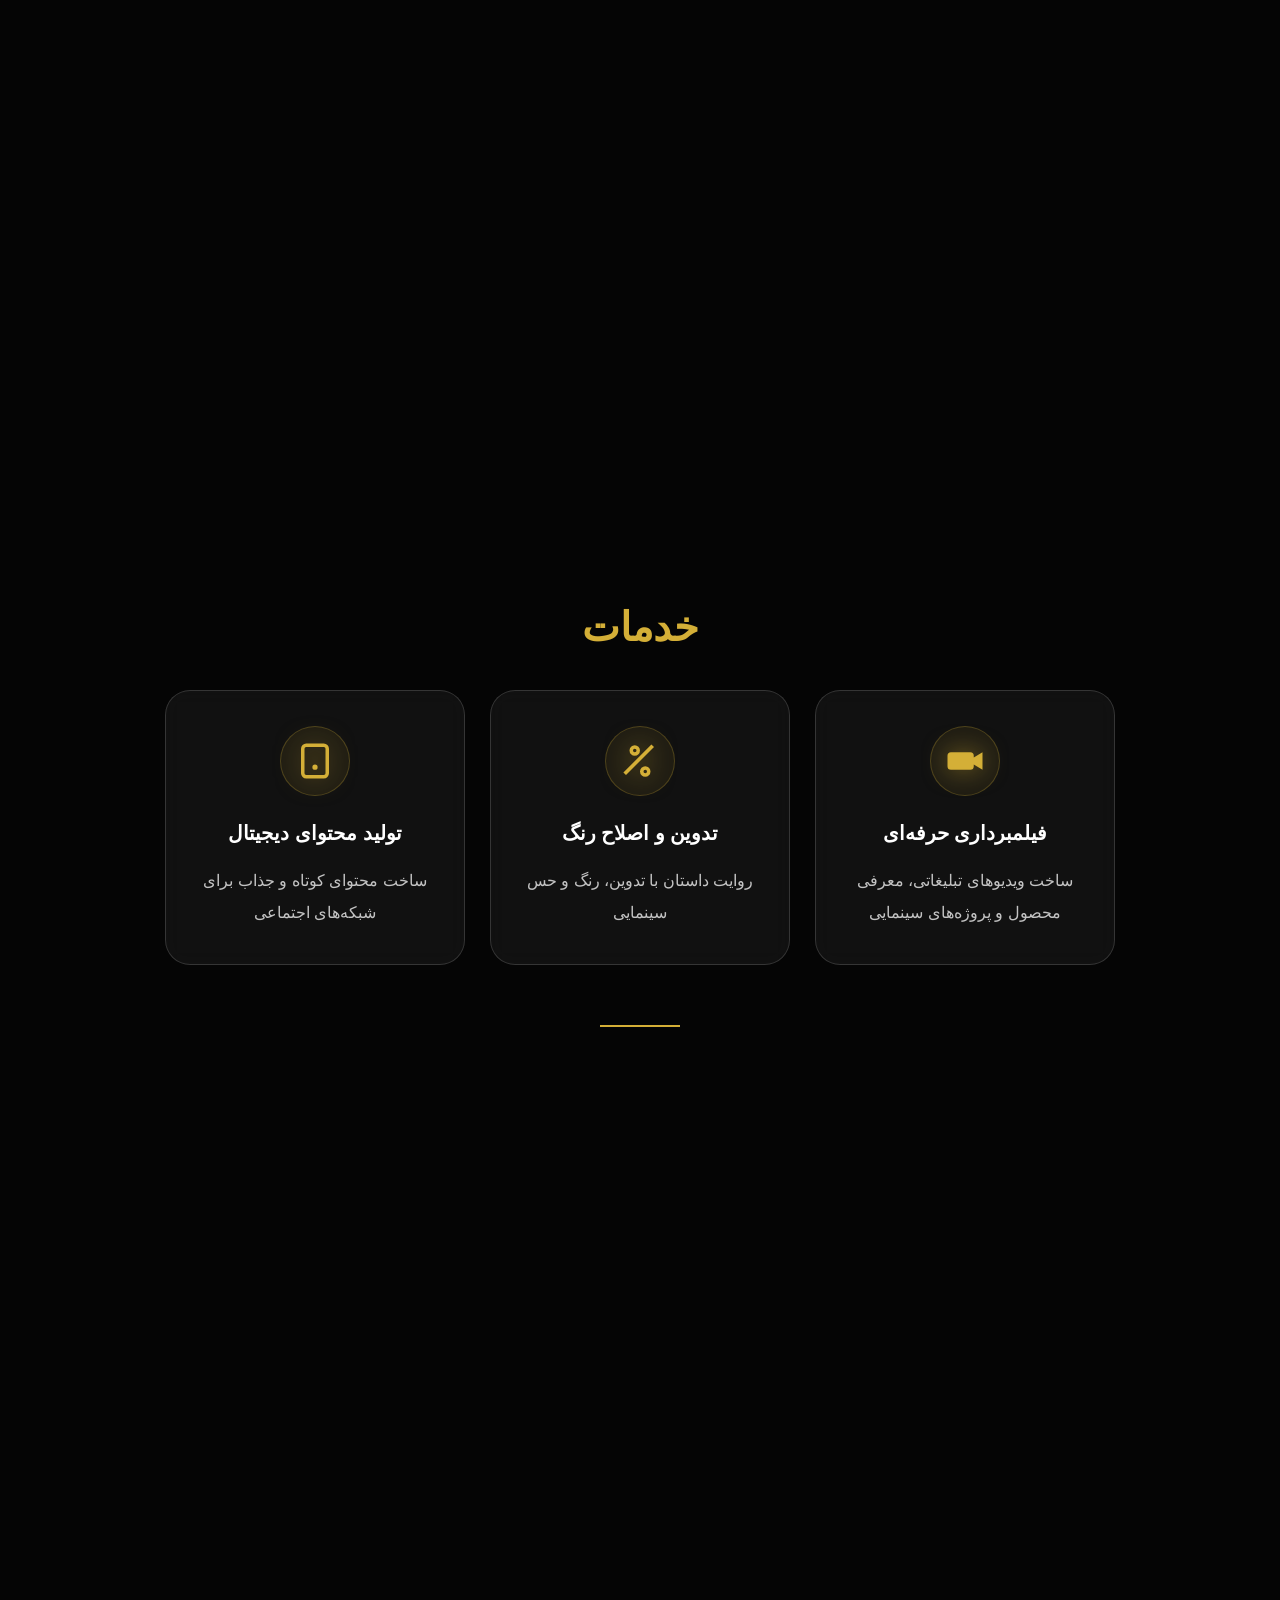
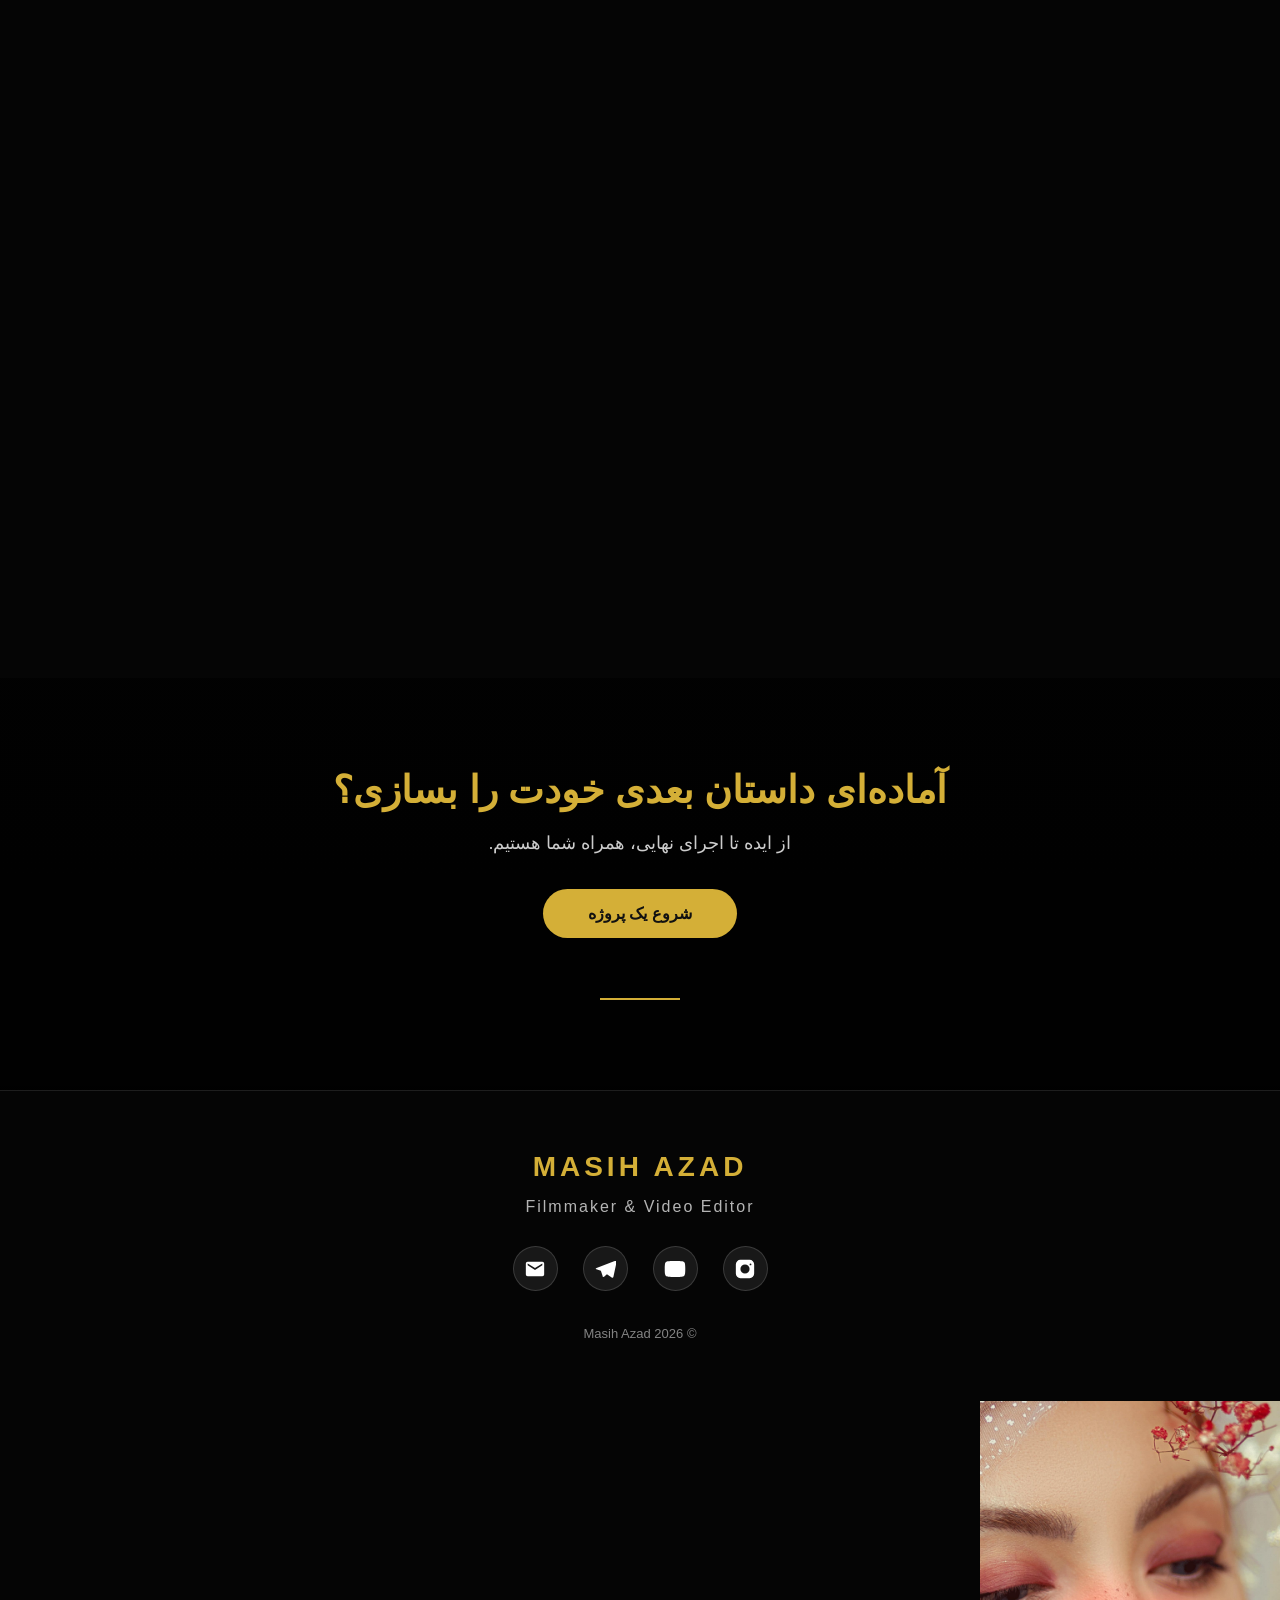
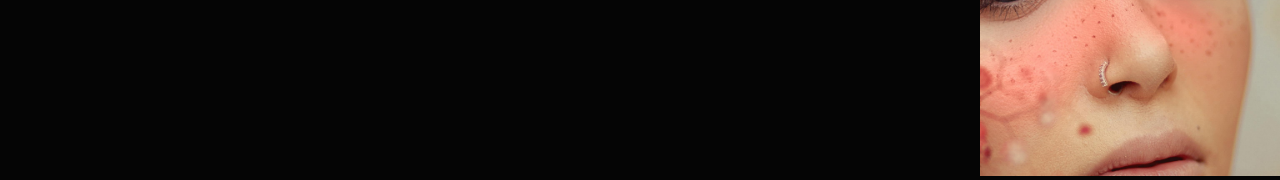
==== commit 9770851c: "index.html" ====
--- a/index.html
+++ b/index.html
@@ -14,6 +14,9 @@
 </head>
 
 <body>
+
+  <h1 style="color:red;">GITHUB TEST</h1>
+<img src="photo1.jpg" style="width:300px;">
 
   <div class="loader">
 
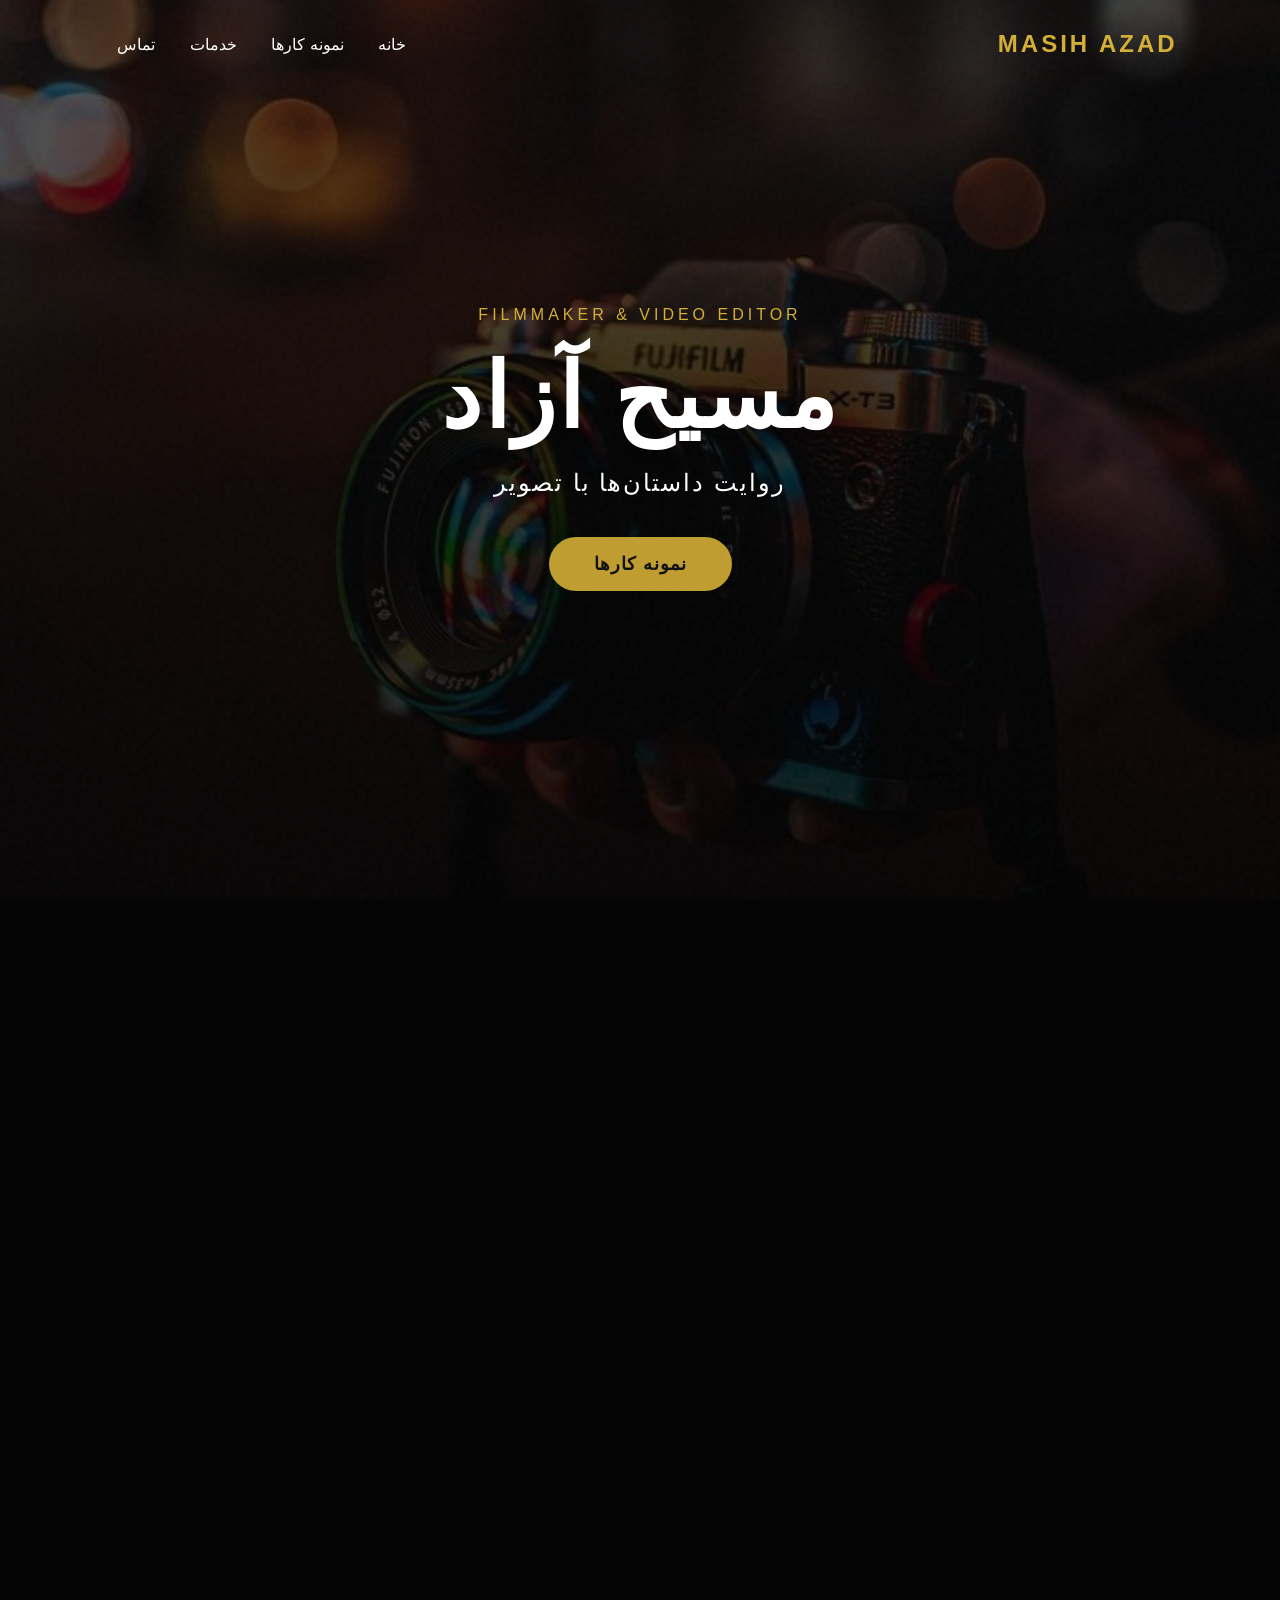
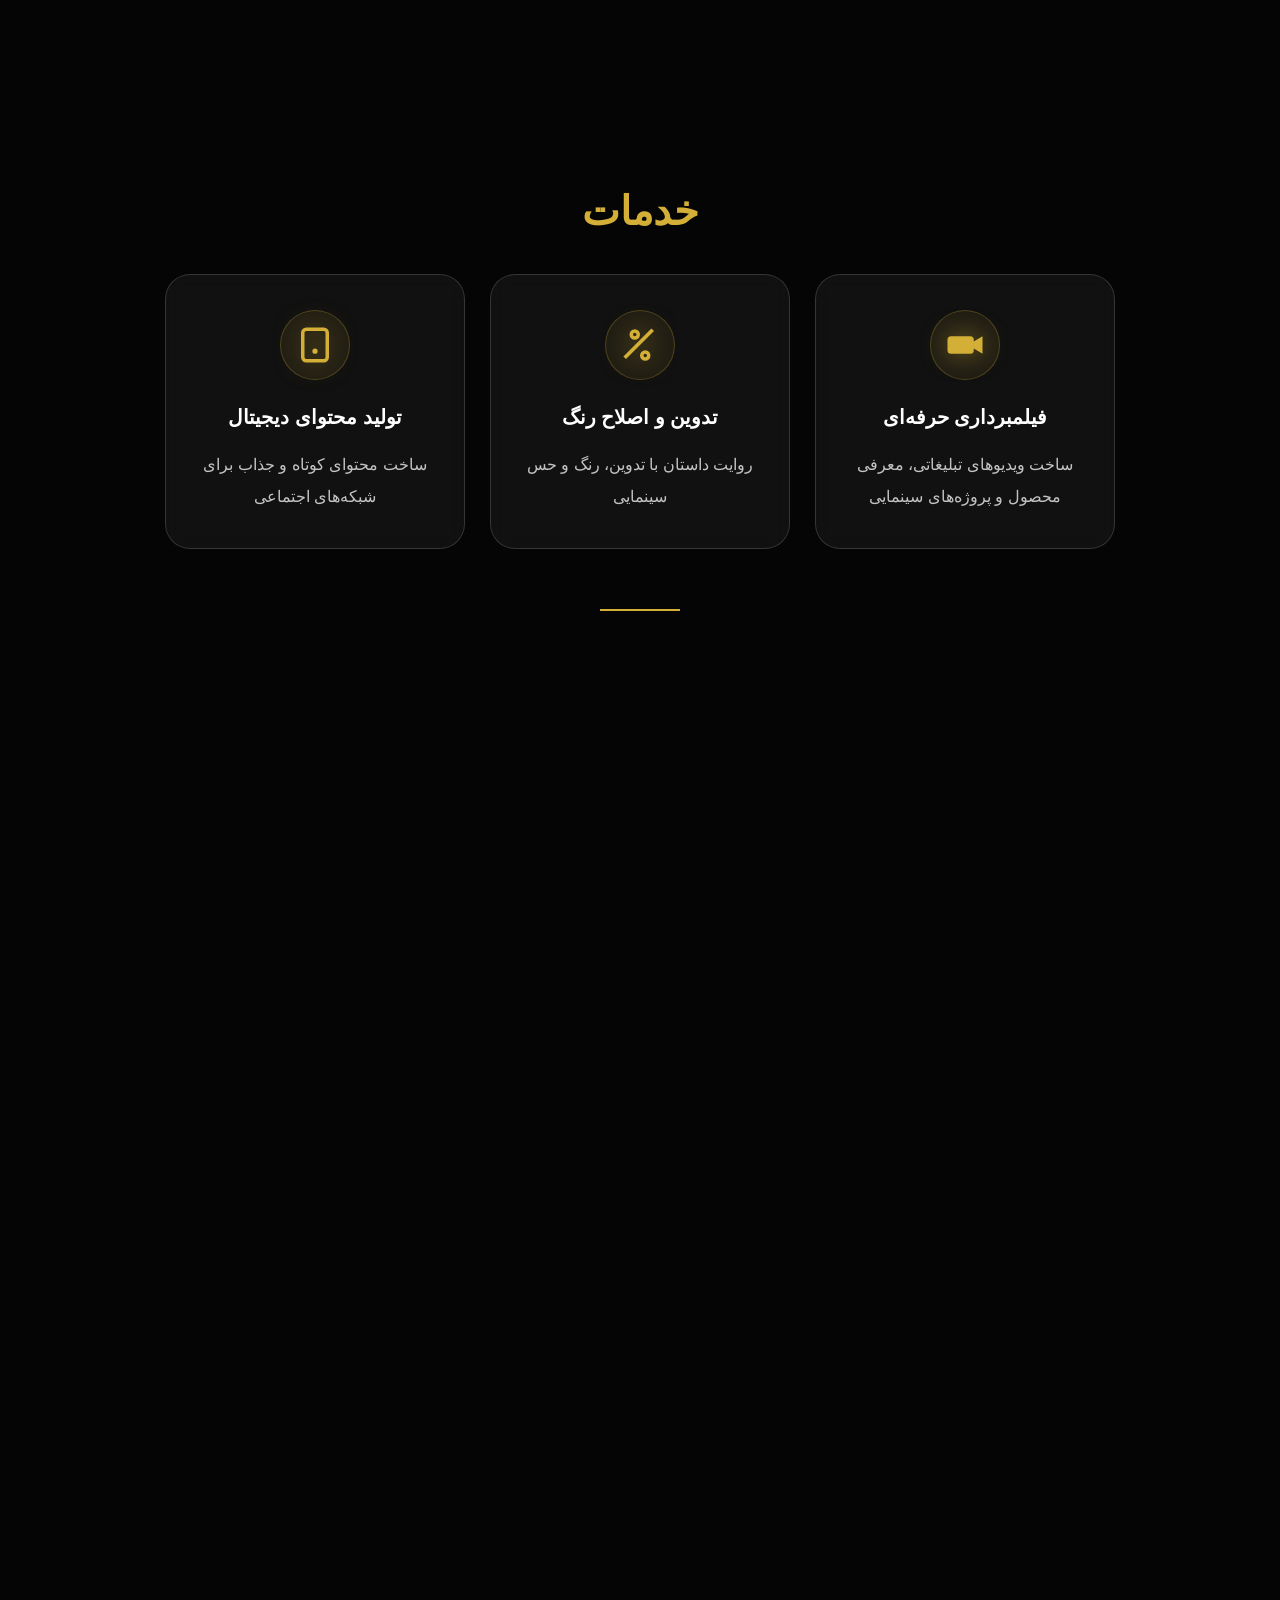
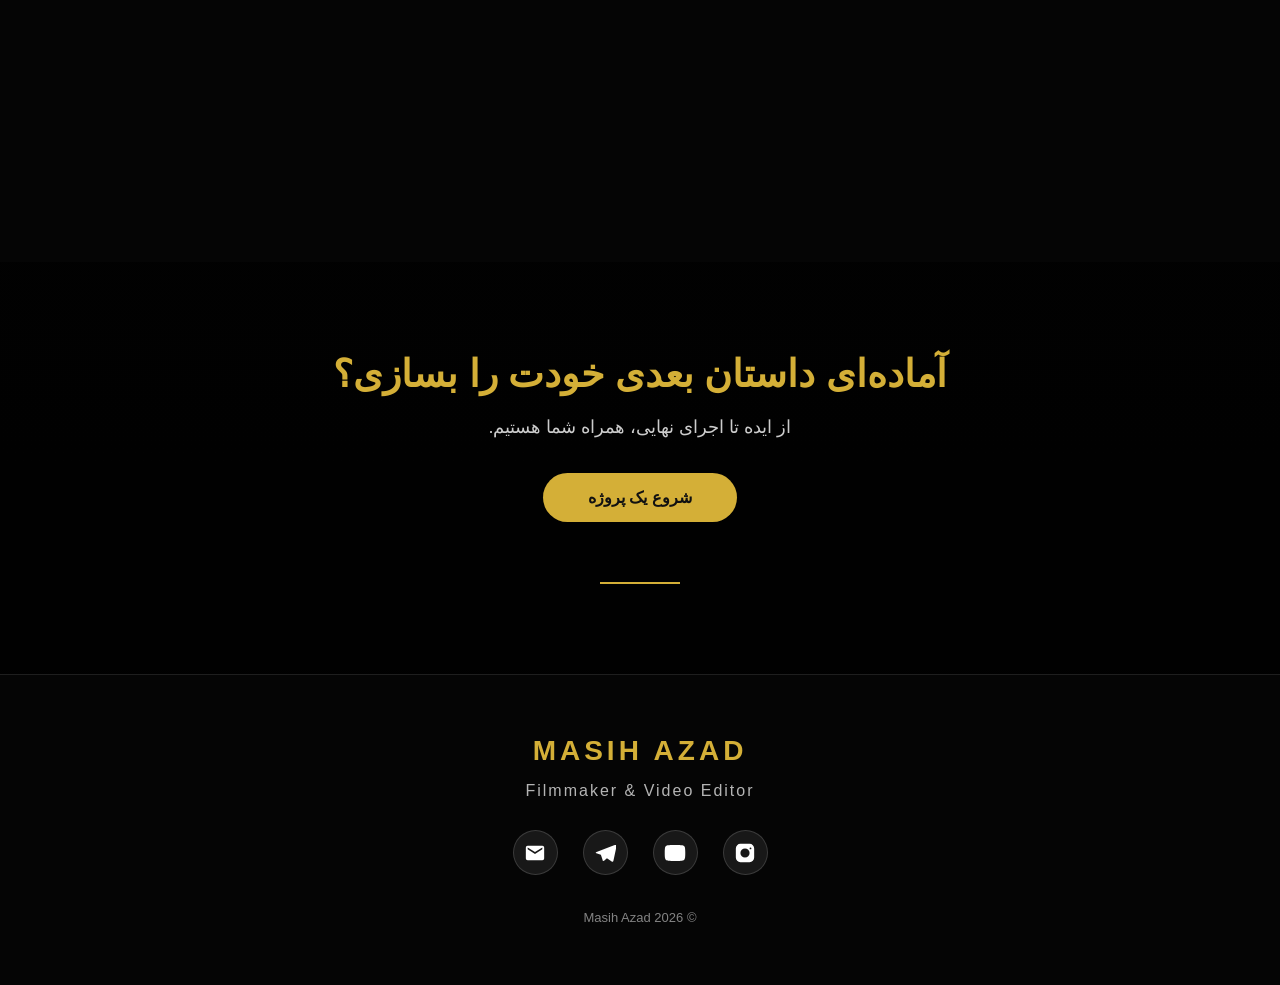
==== commit bc9297e5: "index.html" ====
--- a/index.html
+++ b/index.html
@@ -14,9 +14,6 @@
 </head>
 
 <body>
-
-  <h1 style="color:red;">GITHUB TEST</h1>
-<img src="photo1.jpg" style="width:300px;">
 
   <div class="loader">
 
@@ -502,7 +499,7 @@
 };
 
   </script>
-<img src="photo1.jpg" style="width:300px;">
+
 </body>
 
 </html>
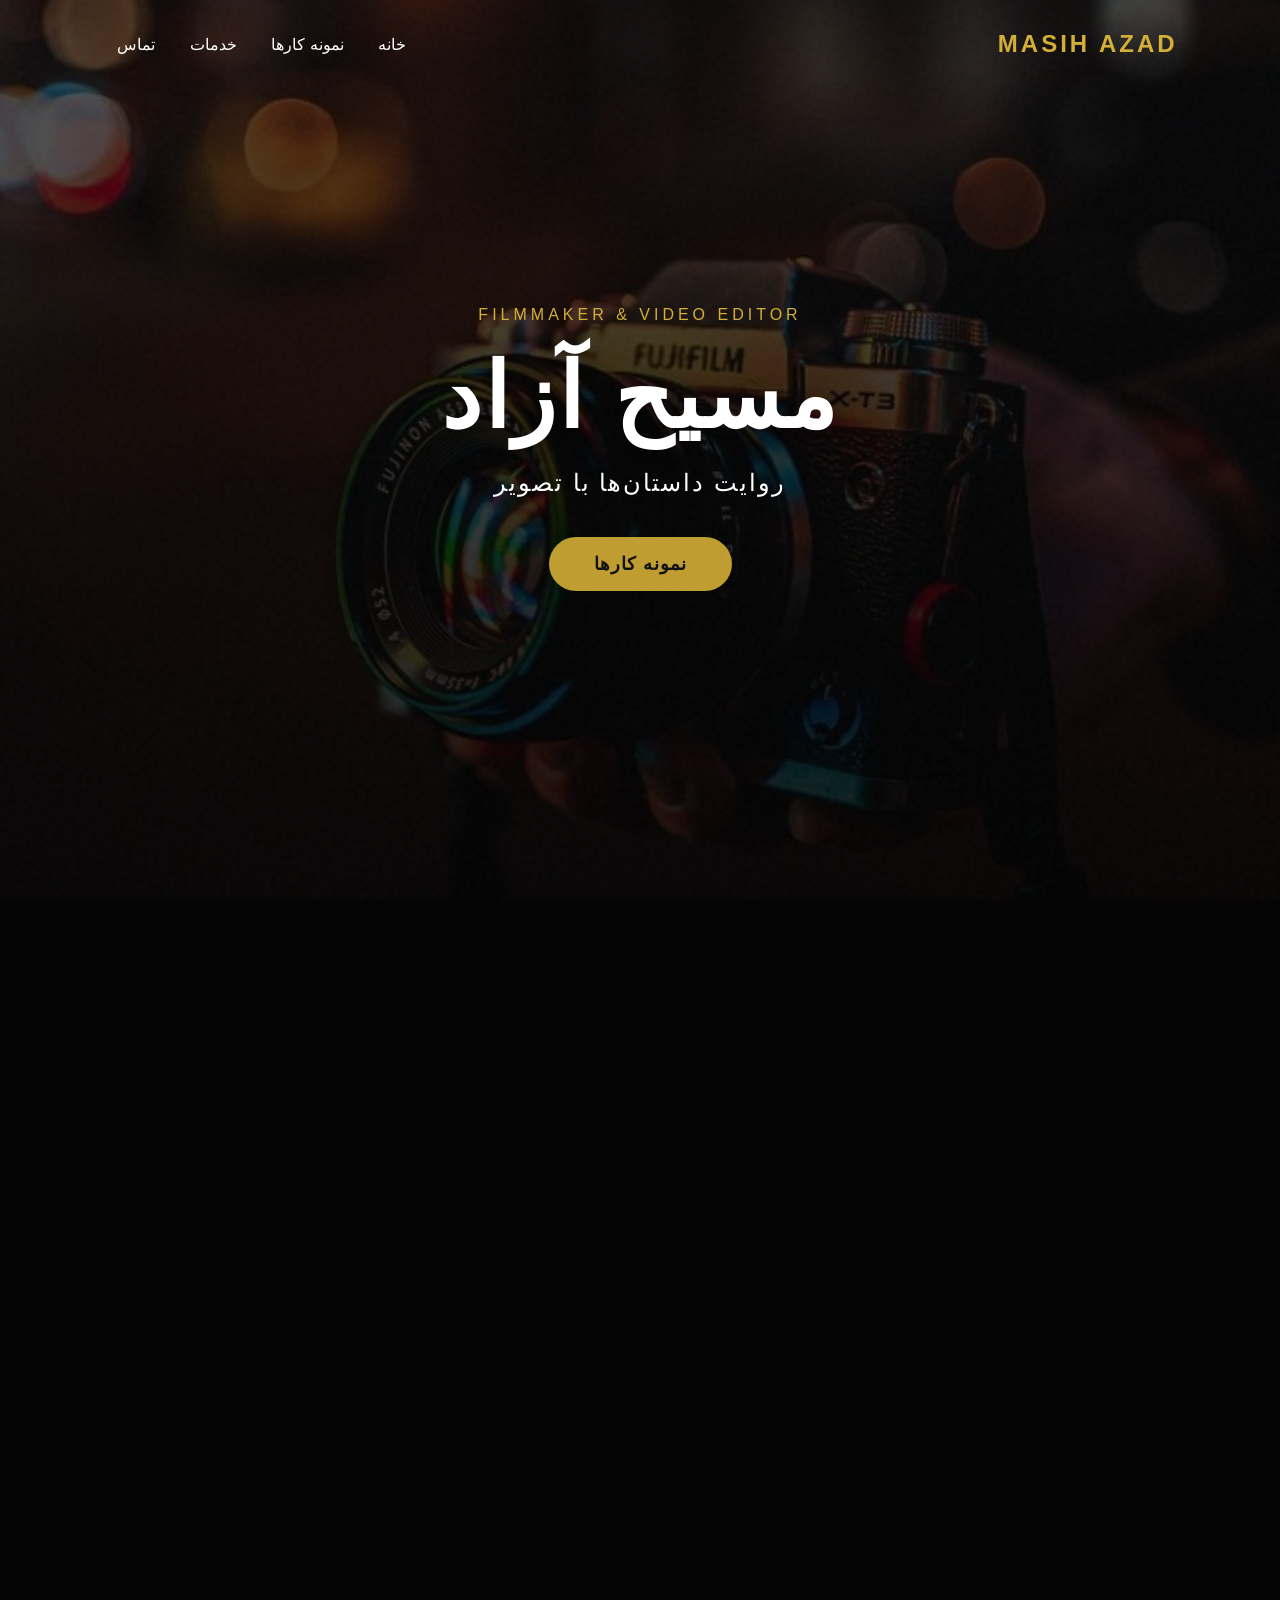
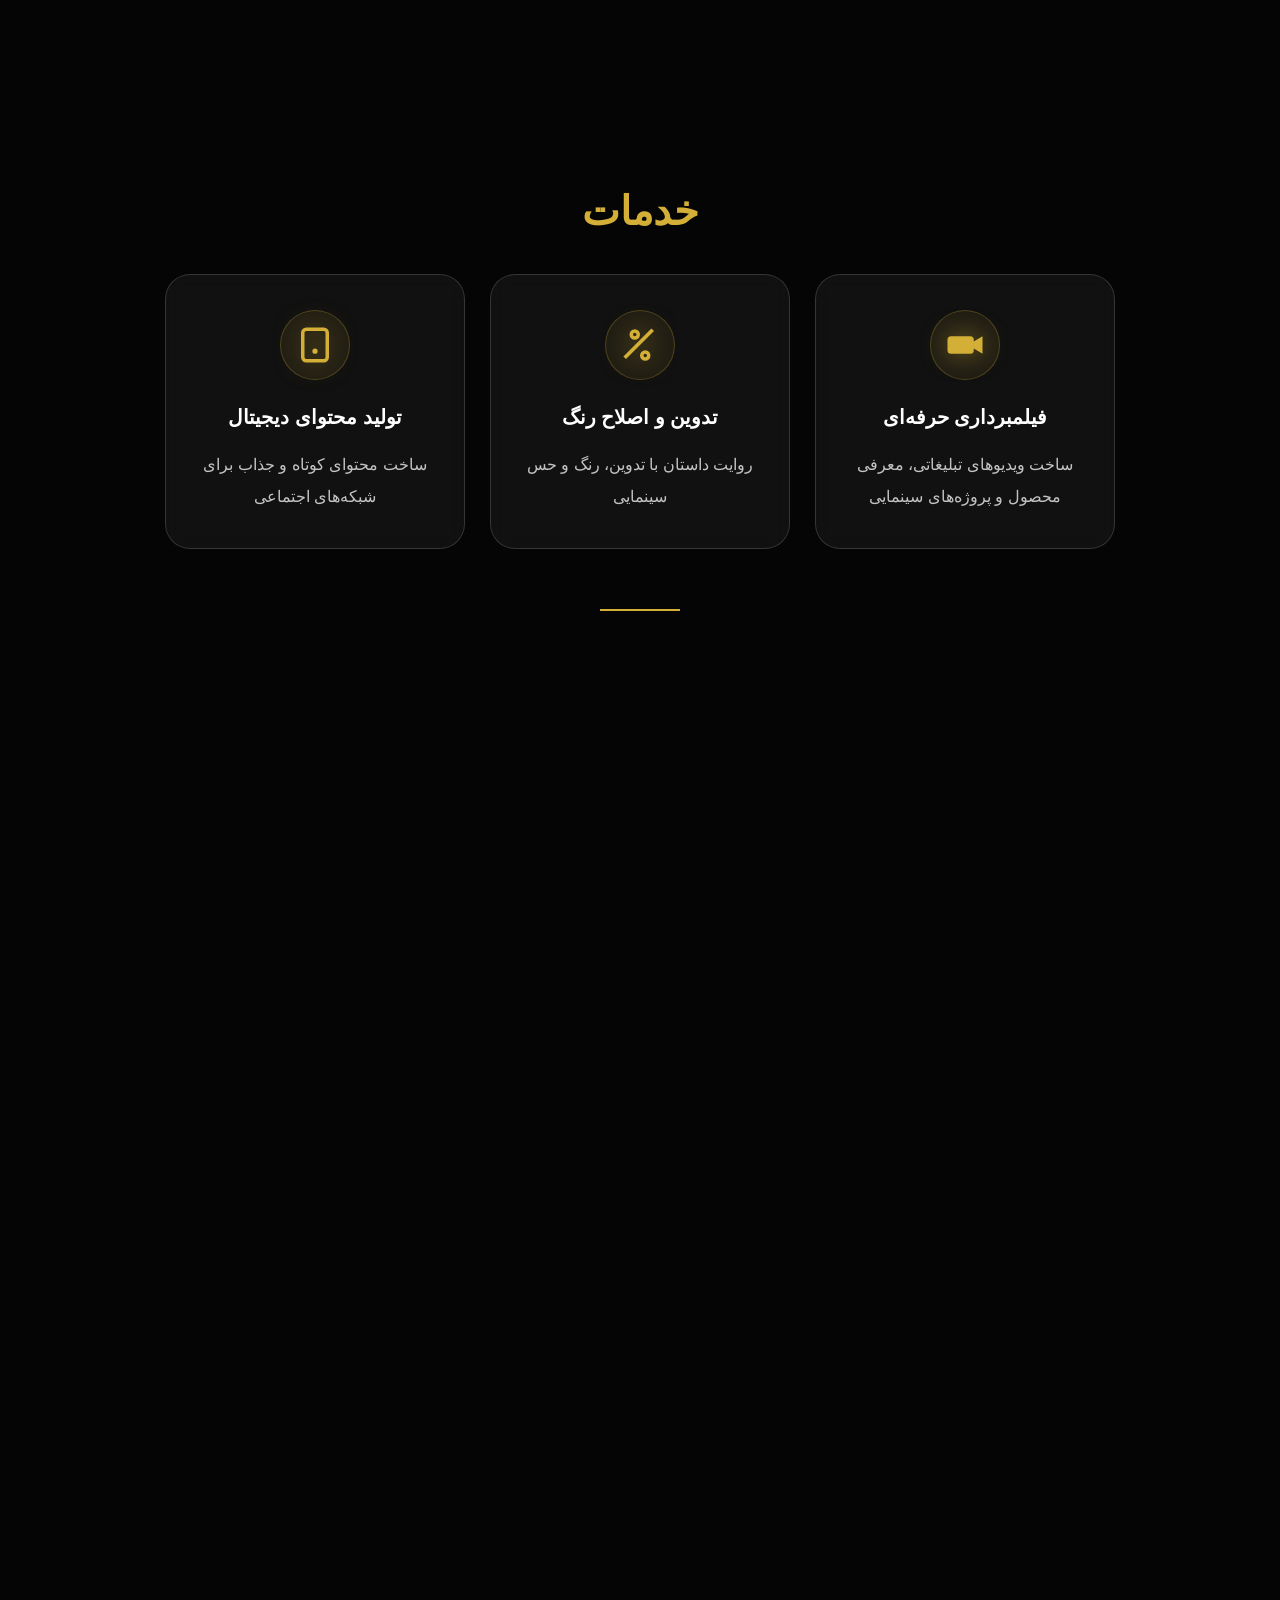
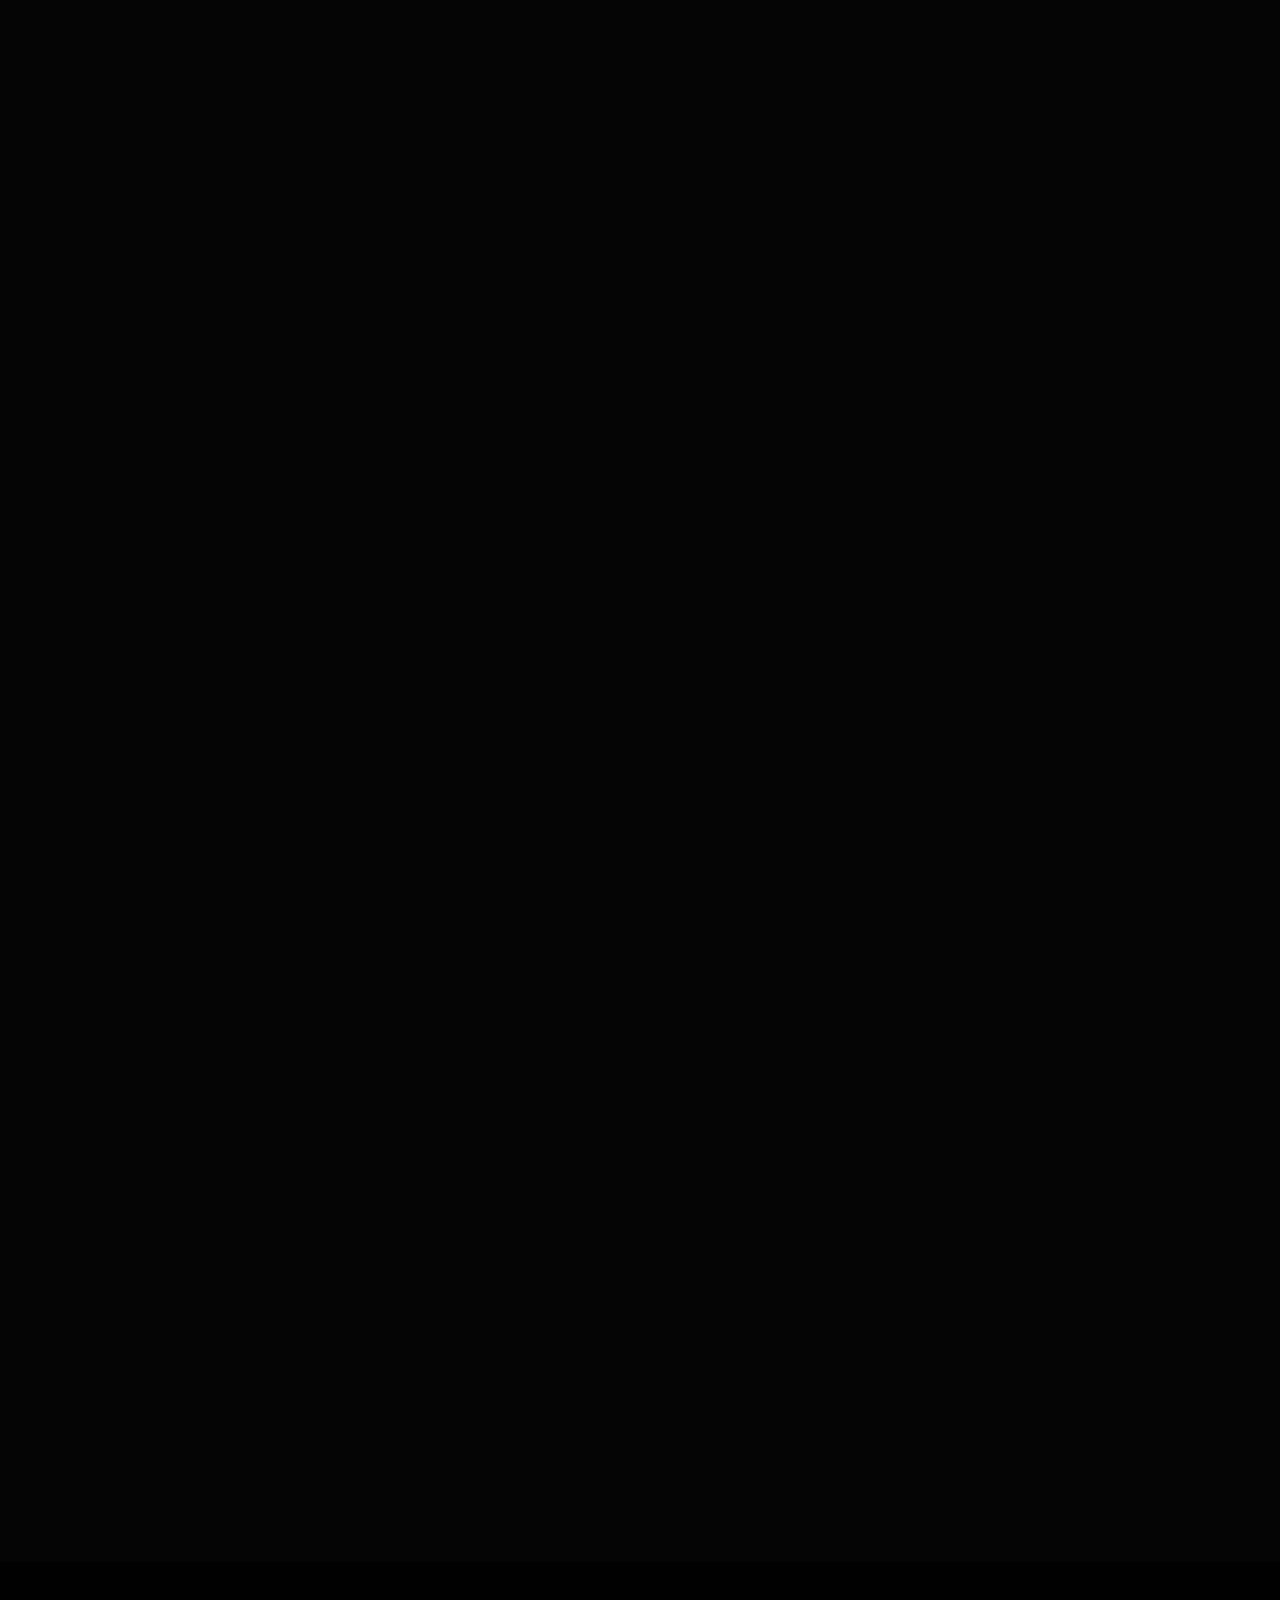
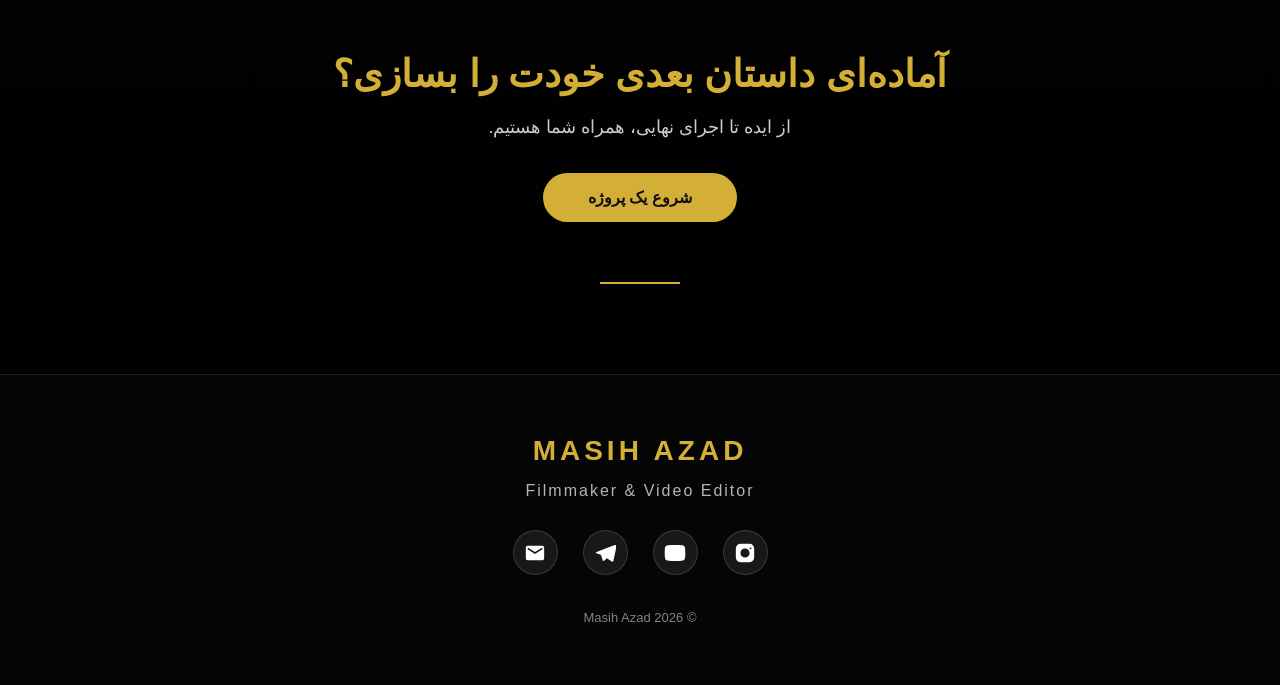
==== commit 979d5de3: "index.html" ====
--- a/index.html
+++ b/index.html
@@ -271,10 +271,9 @@
 
 <div class="photo-slider">
 
-
-<div class="photo-card">
-
-<img src="photo1.jpg">
+<img src="photo1.jpg" style="width:300px; height:400px; object-fit:cover;">
+
+<img src="photo2.jpg" style="width:300px; height:400px; object-fit:cover;">
 
 </div>
 
--- a/style.css
+++ b/style.css
@@ -3220,6 +3220,8 @@
 
 }
 
-
-
-.serv+.photo-card{
+    opacity:1 !important;
+    filter:brightness(1) !important;
+    transform:scale(1) translateY(0) !important;
+}
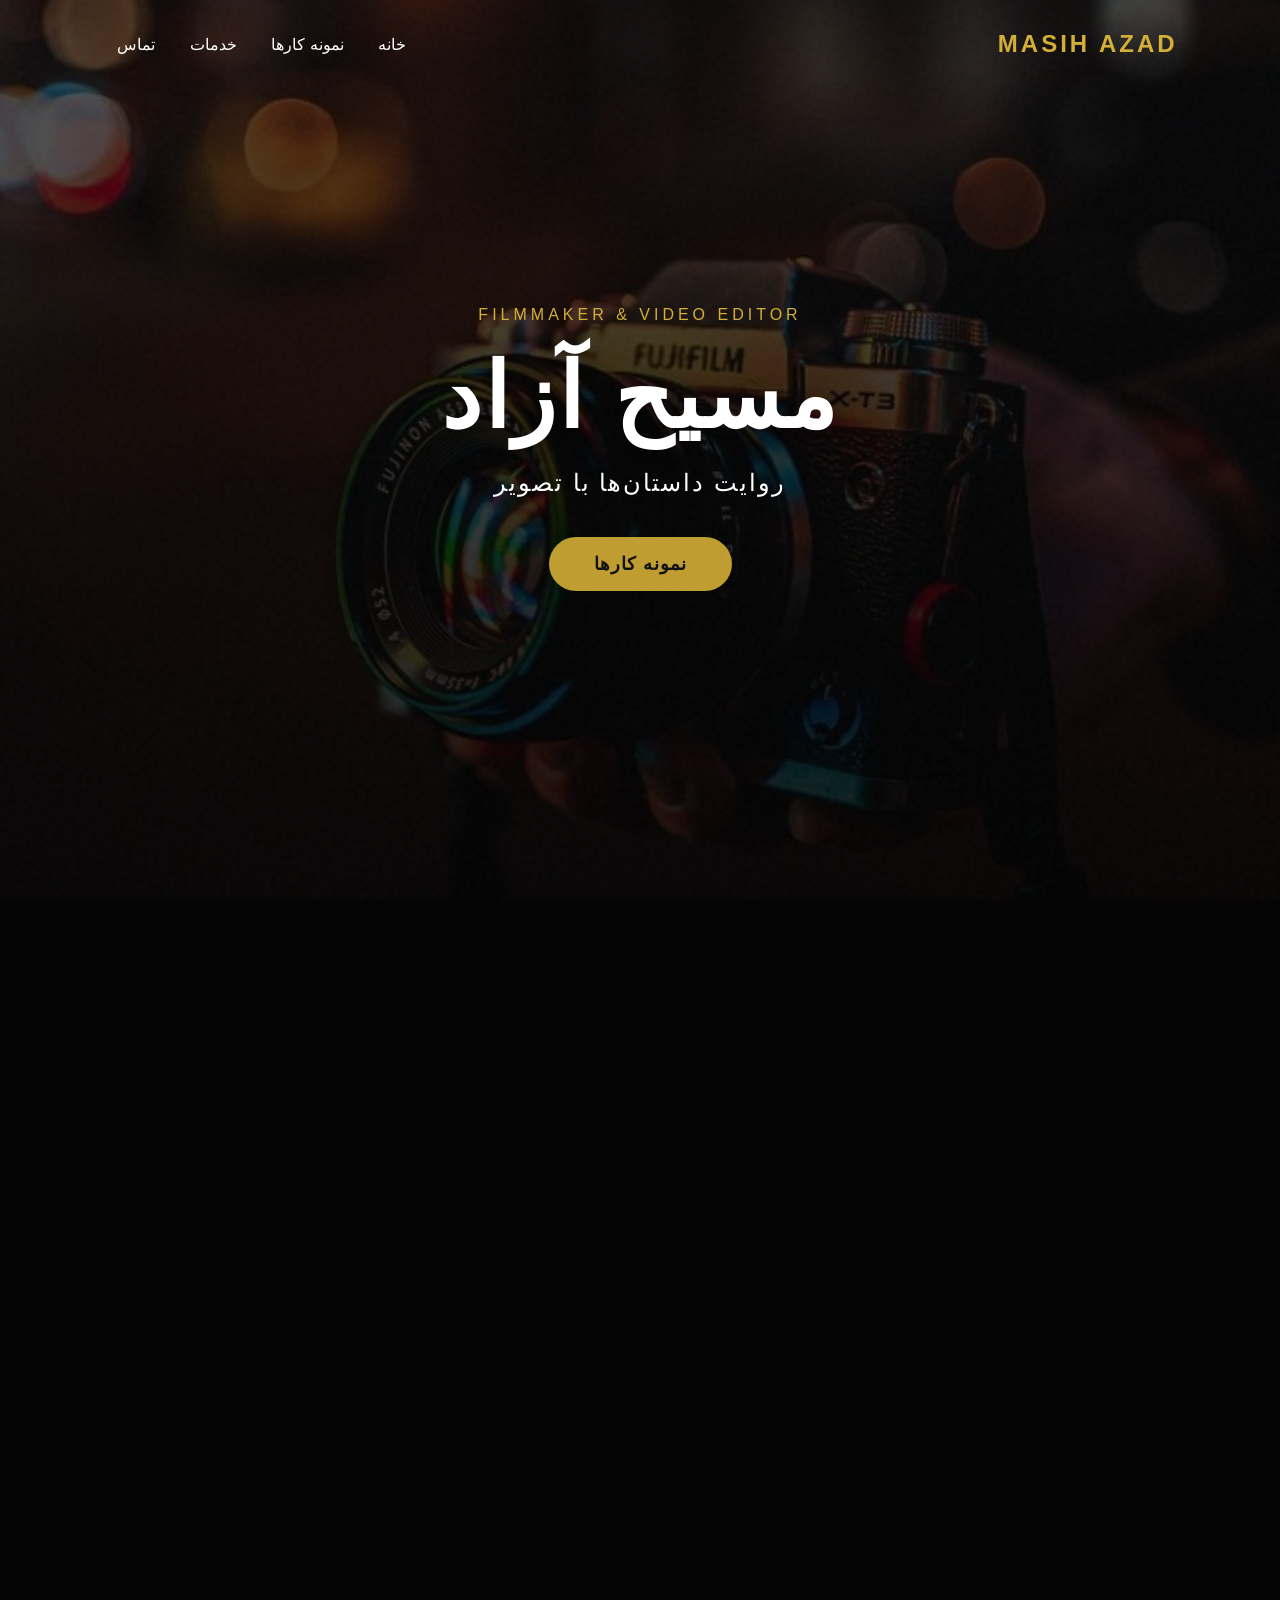
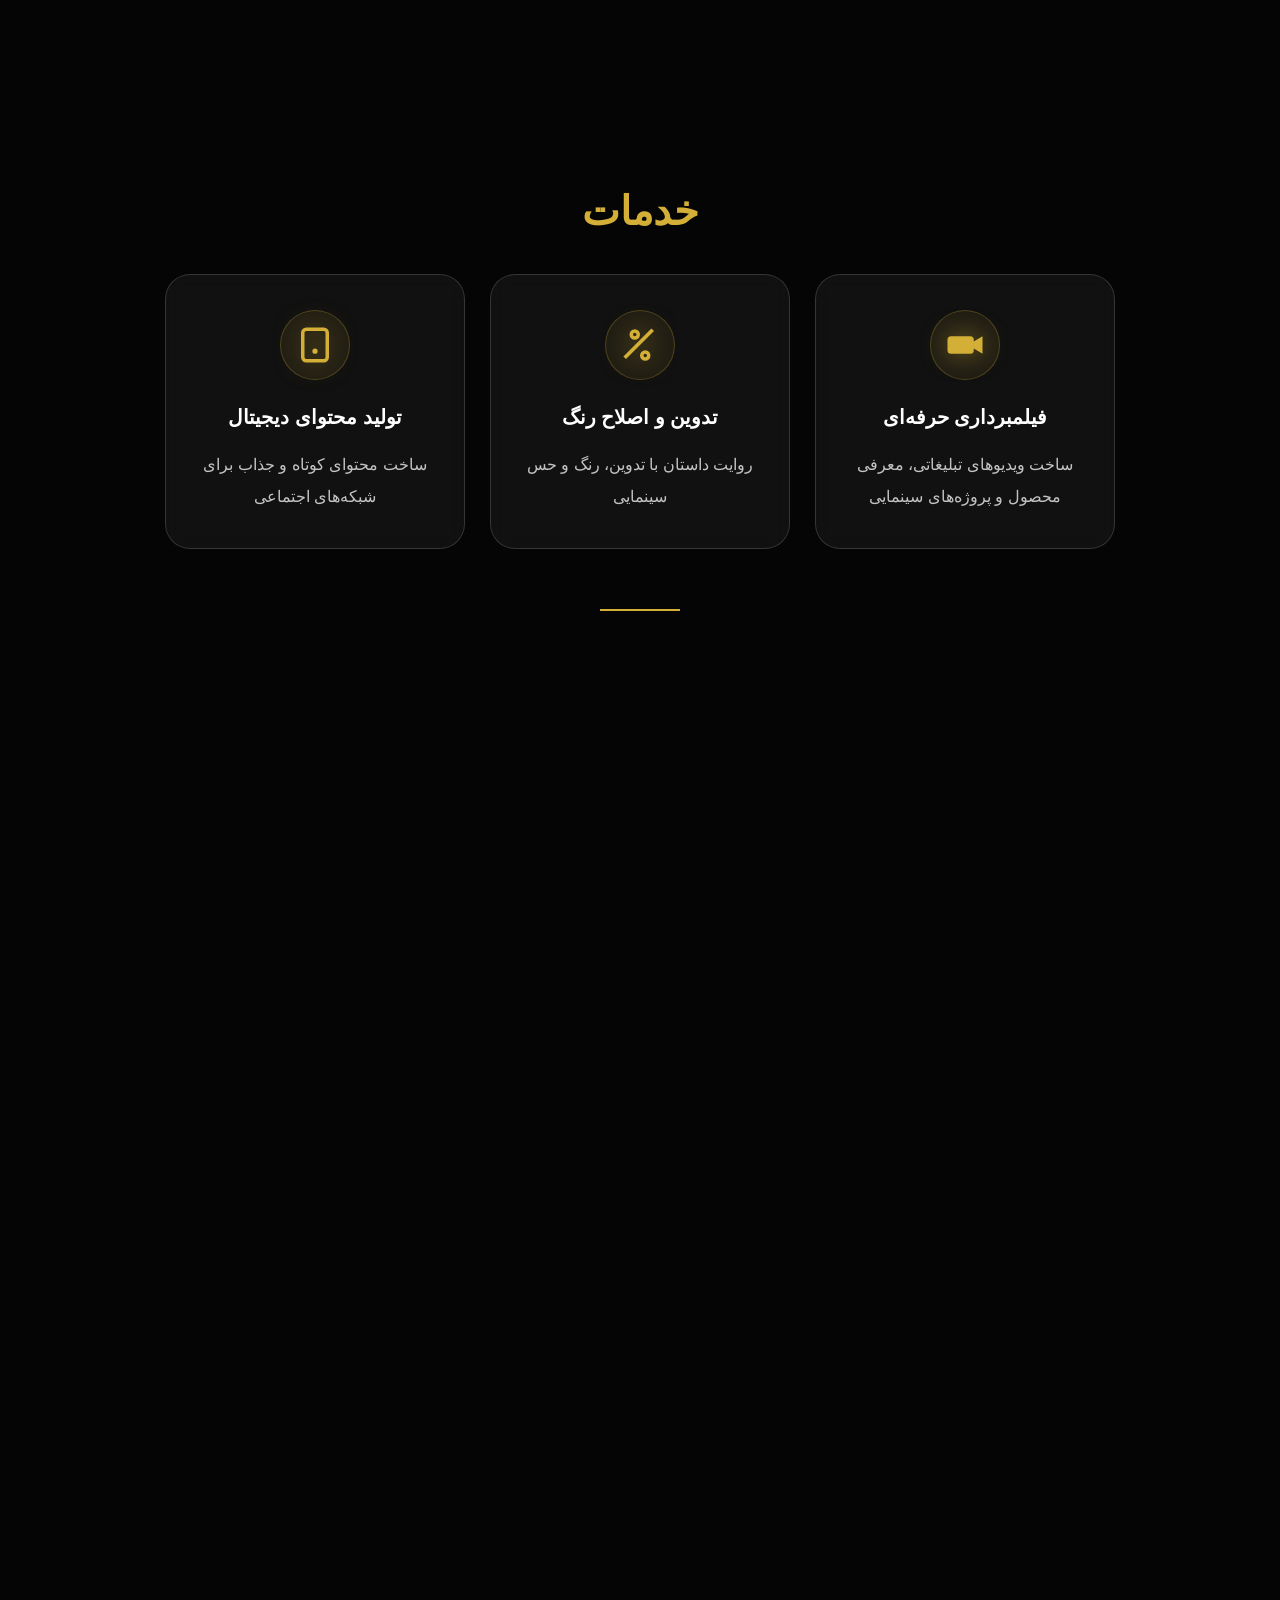
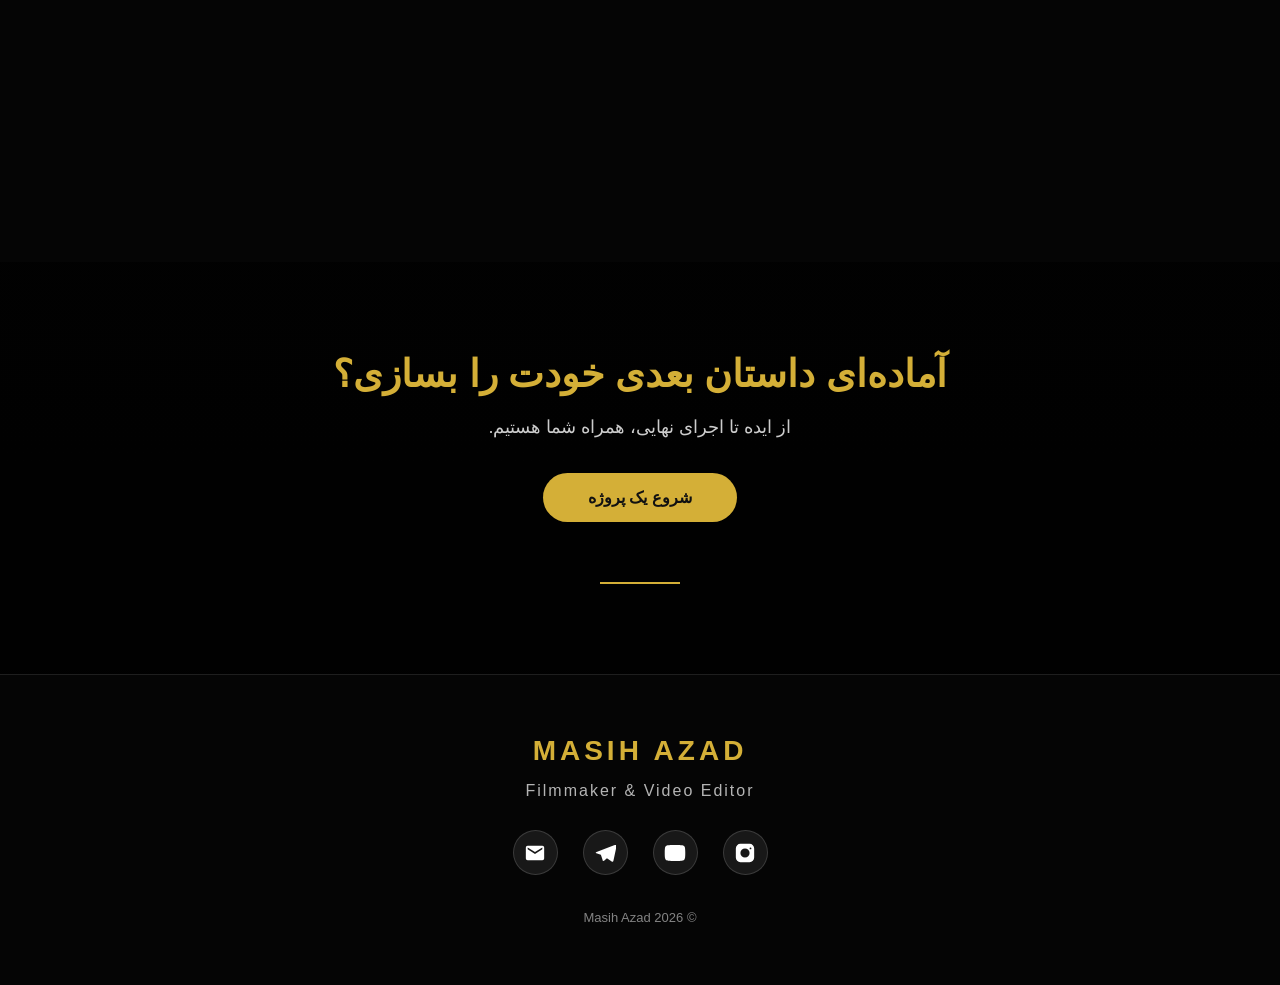
==== commit e828830e: "Add files via upload" ====
--- a/index.html
+++ b/index.html
@@ -271,9 +271,10 @@
 
 <div class="photo-slider">
 
-<img src="photo1.jpg" style="width:300px; height:400px; object-fit:cover;">
-
-<img src="photo2.jpg" style="width:300px; height:400px; object-fit:cover;">
+
+<div class="photo-card">
+
+<img src="photo1.jpg">
 
 </div>
 
@@ -487,18 +488,17 @@
 
 
 
-servicePopup.onclick=function(e){
-
-    if(e.target === servicePopup){
+servicePopup.addEventListener("click", function(event){
+
+    if(event.target === servicePopup){
 
         servicePopup.style.display="none";
 
     }
 
-};
-
+});
   </script>
 
 </body>
 
-</html>
+</html>
--- a/style.css
+++ b/style.css
@@ -3220,8 +3220,6 @@
 
 }
 
-.photo-card{
-    opacity:1 !important;
-    filter:brightness(1) !important;
-    transform:scale(1) translateY(0) !important;
-}
+
+
+.serv
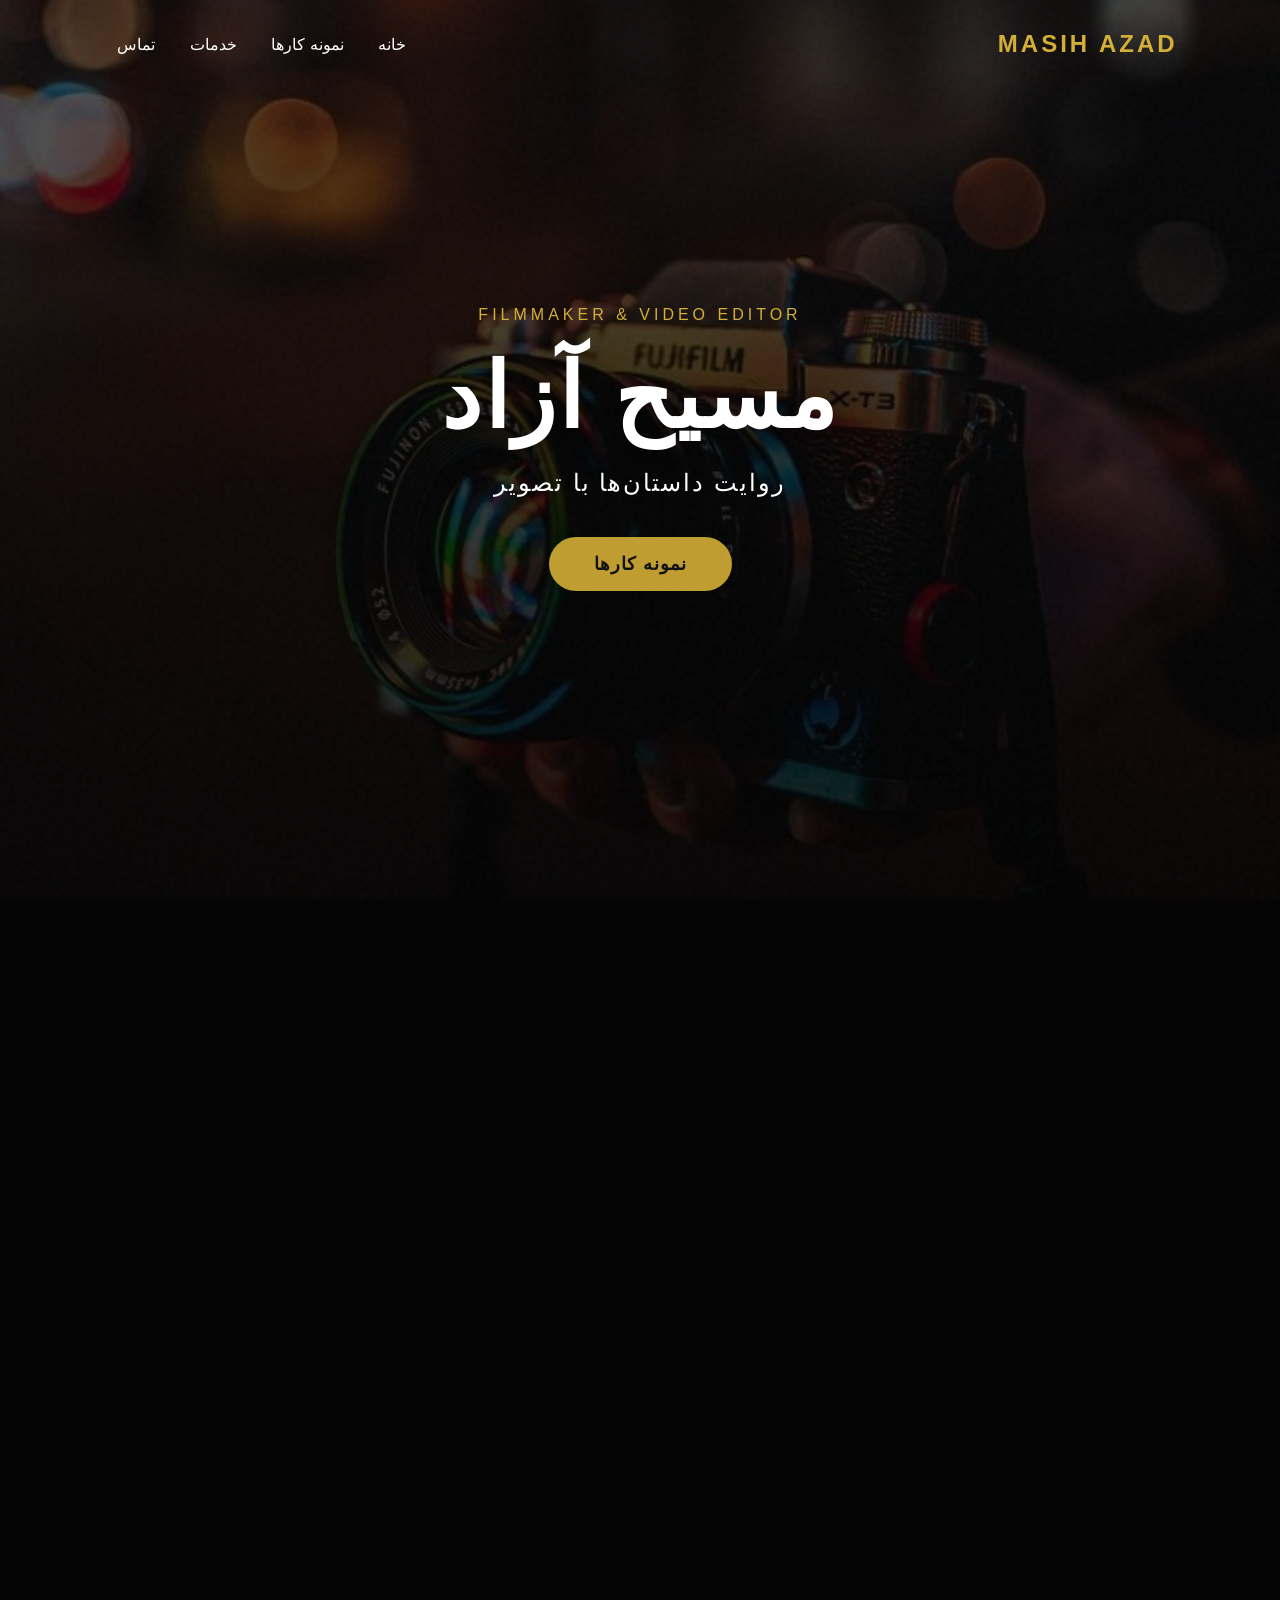
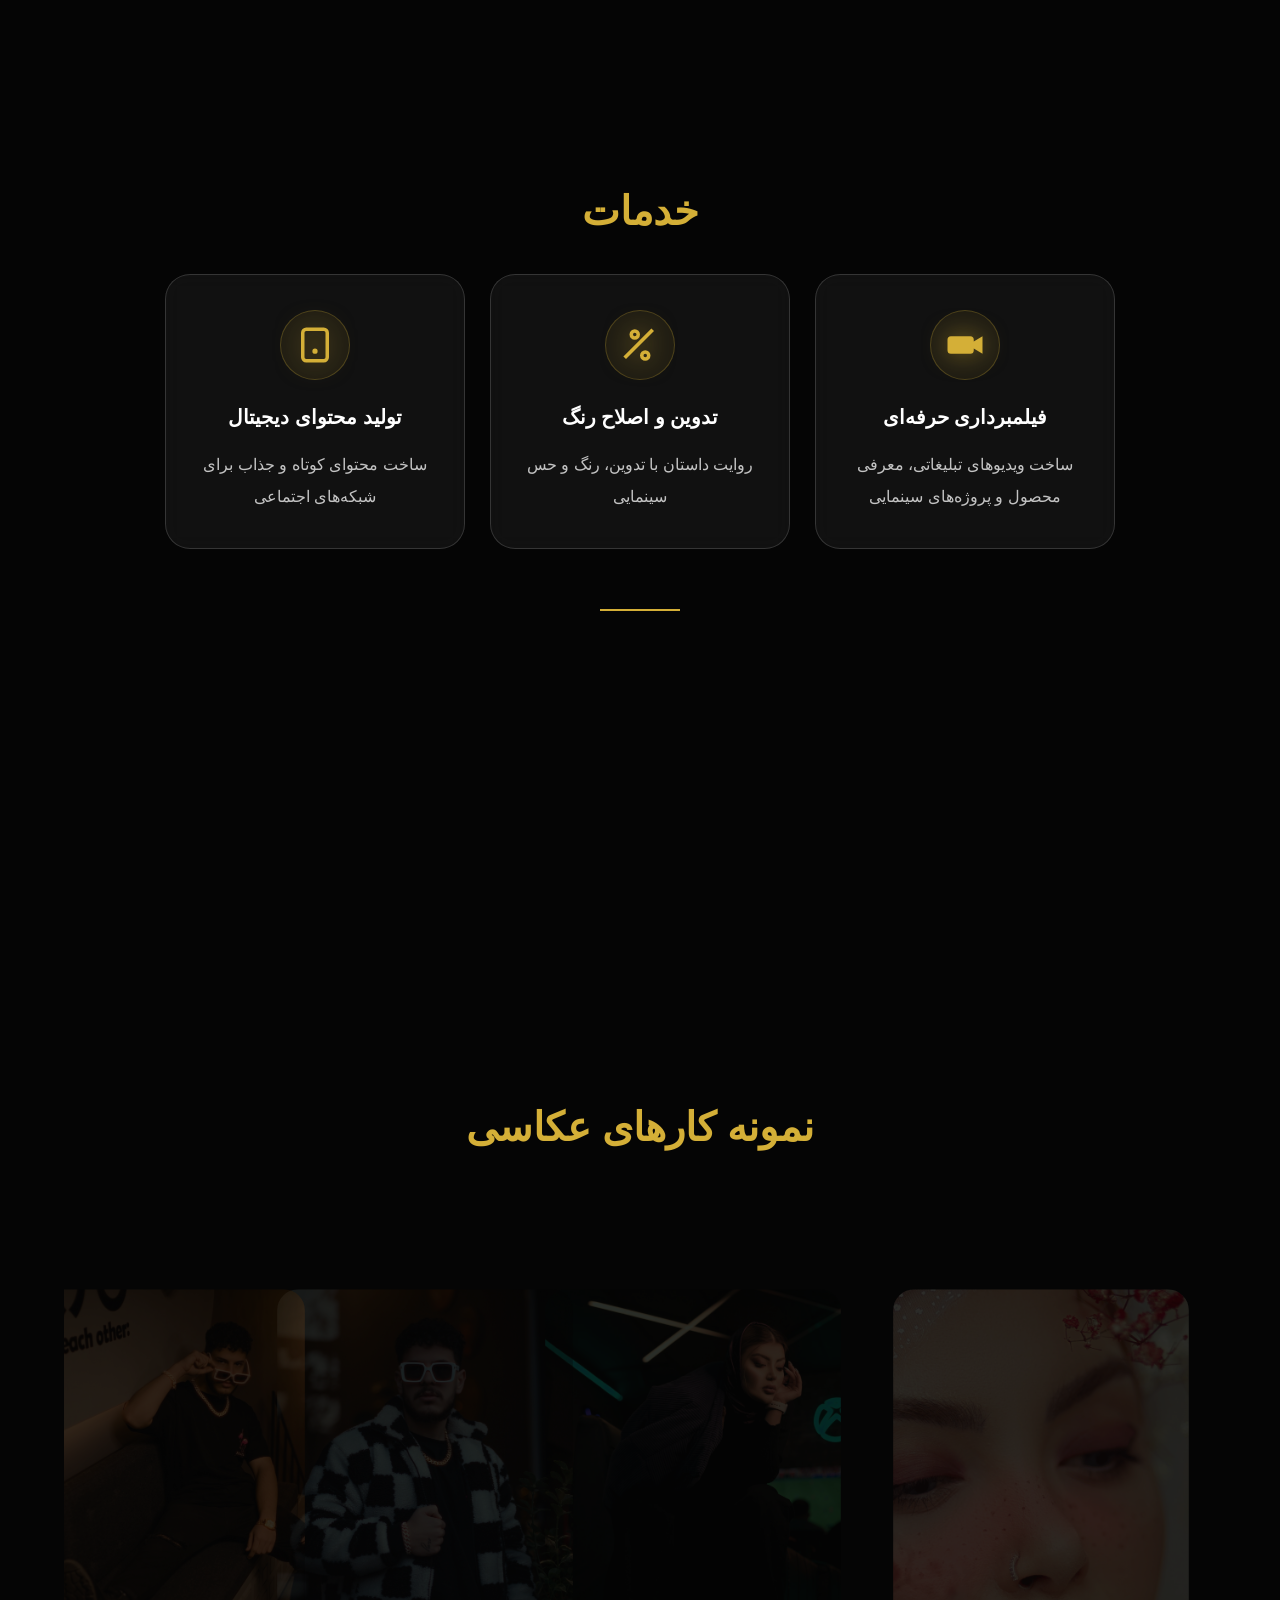
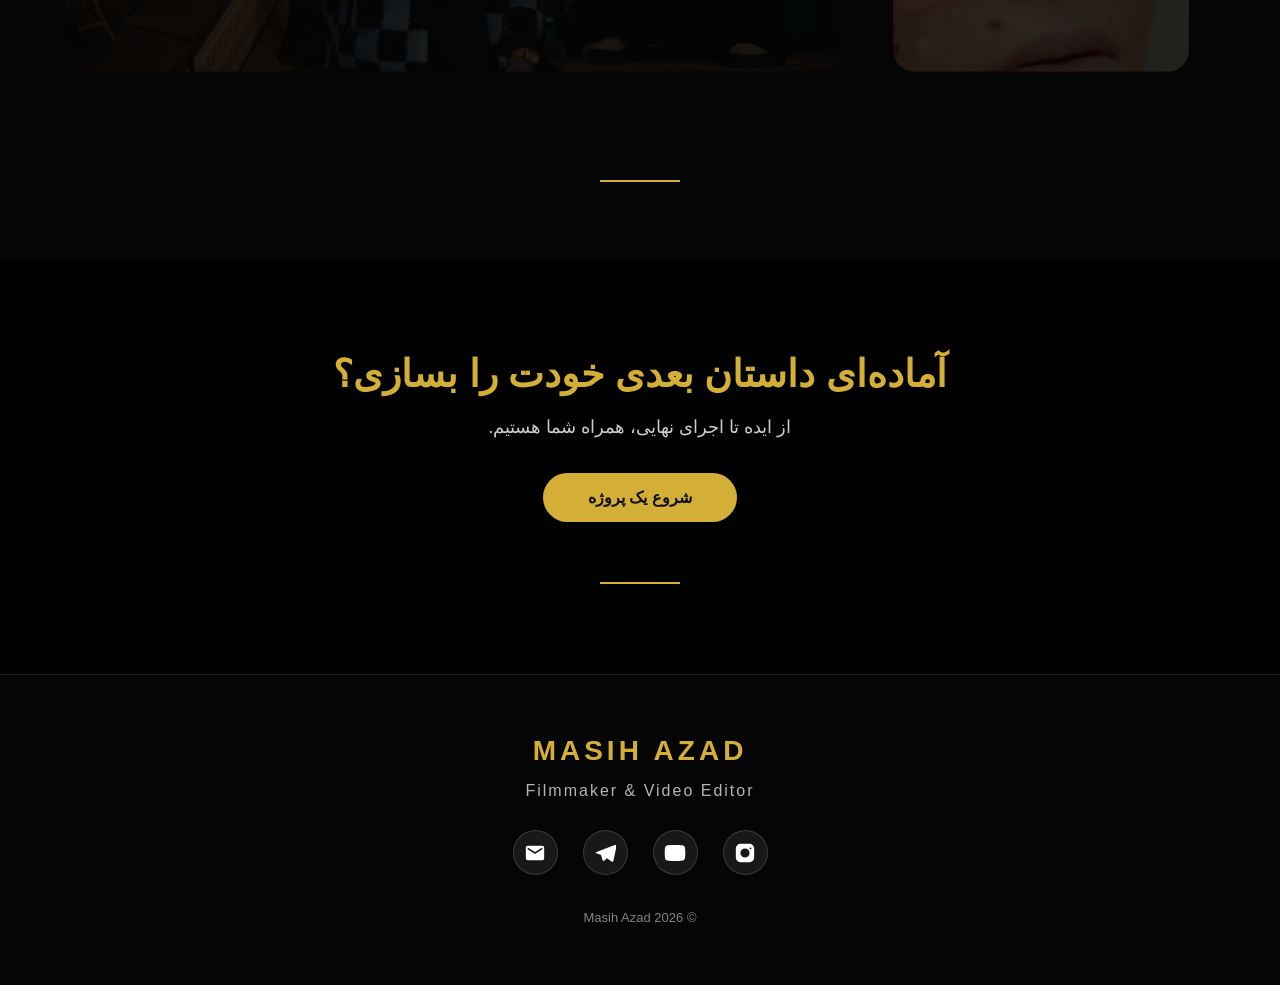
==== commit 7c5bb636: "Update index.html" ====
--- a/index.html
+++ b/index.html
@@ -264,7 +264,7 @@
 
 </section>
 
-<section class="gallery reveal">
+<section class="gallery">
 
 <h2>نمونه کارهای عکاسی</h2>
 
@@ -501,4 +501,4 @@
 
 </body>
 
-</html>+</html>
--- a/style.css
+++ b/style.css
@@ -2719,7 +2719,12 @@
         padding:30px 20px;
 
     }
-
+.photo-card,
+.video-card{
+    opacity:1 !important;
+    filter:brightness(1) !important;
+    transform:none !important;
+}
 
     .popup-box button{
 
@@ -3215,11 +3220,8 @@
 
     transform:scale(1.1);
 
-}   animation:
-    popupShow .4s ease;
-
-}
-
-
-
-.serv+}   .gallery{
+    display:block !important;
+    opacity:1 !important;
+    visibility:visible !important;
+}
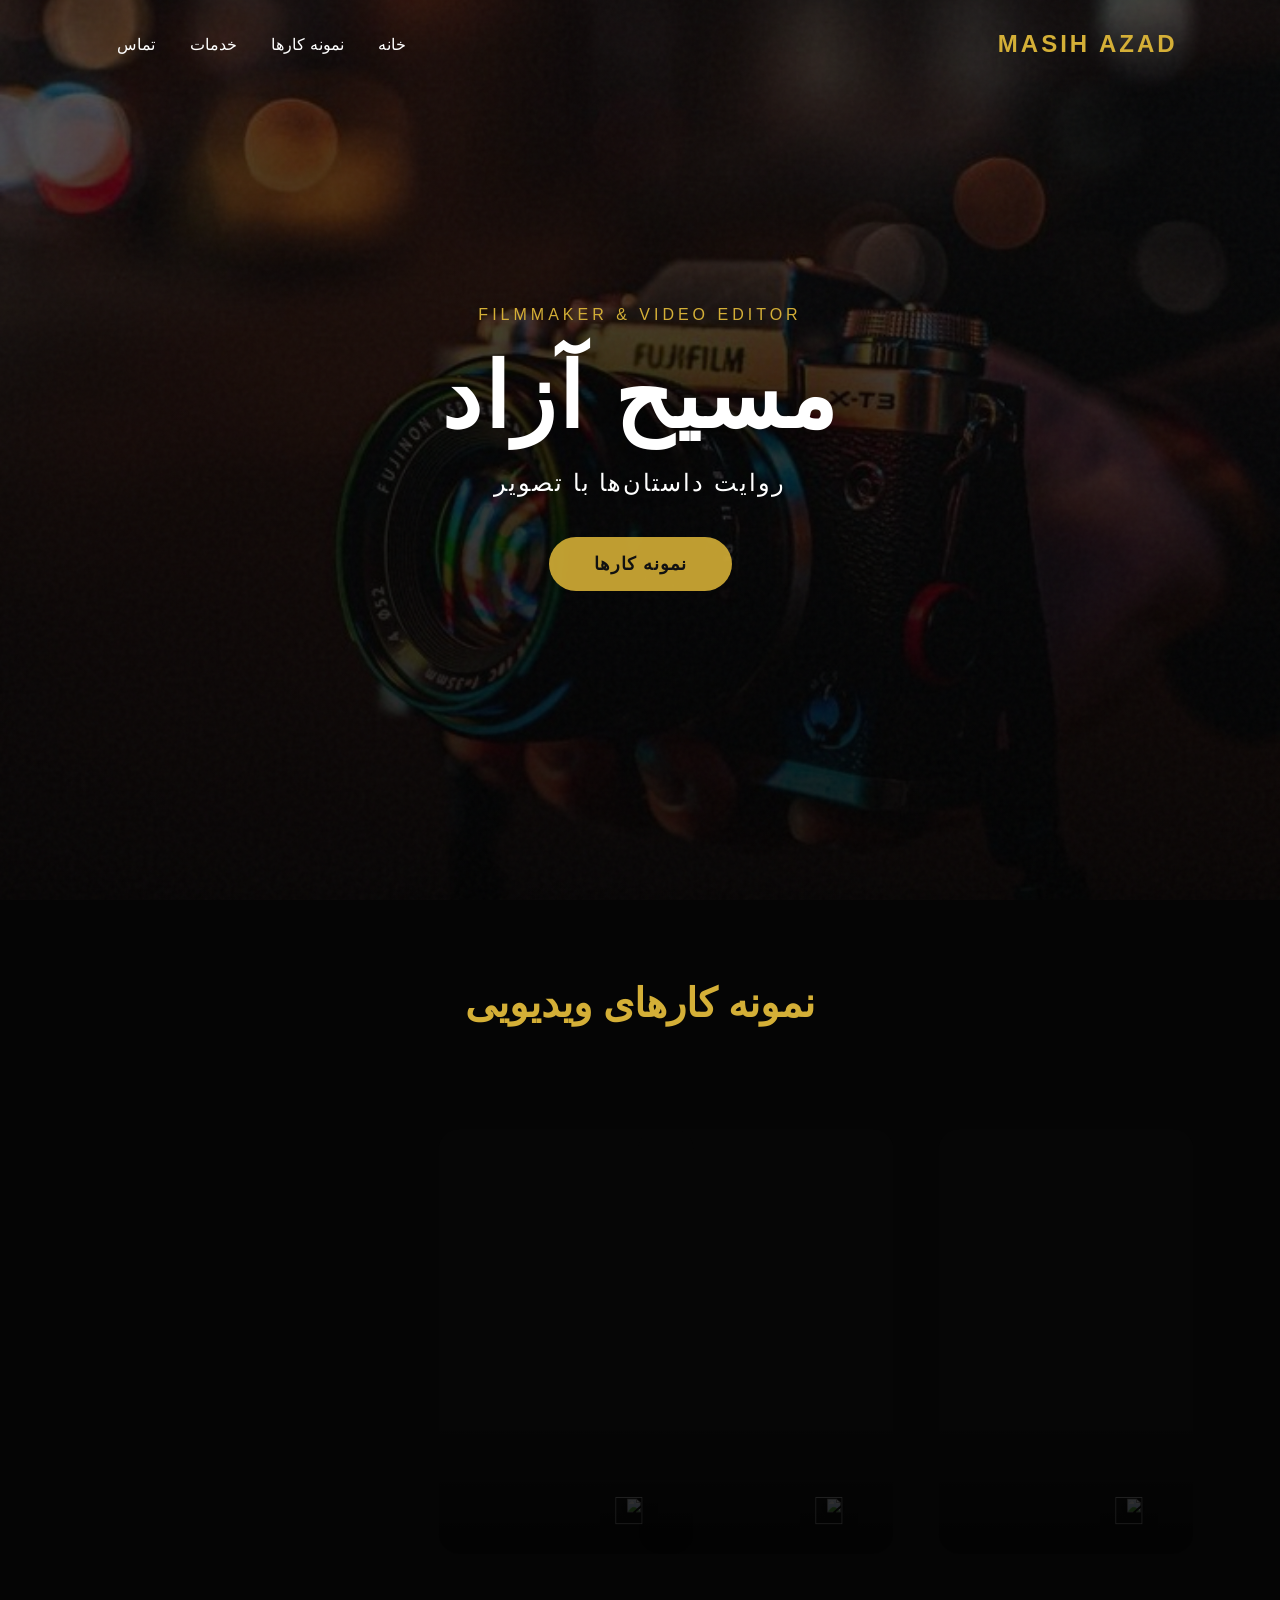
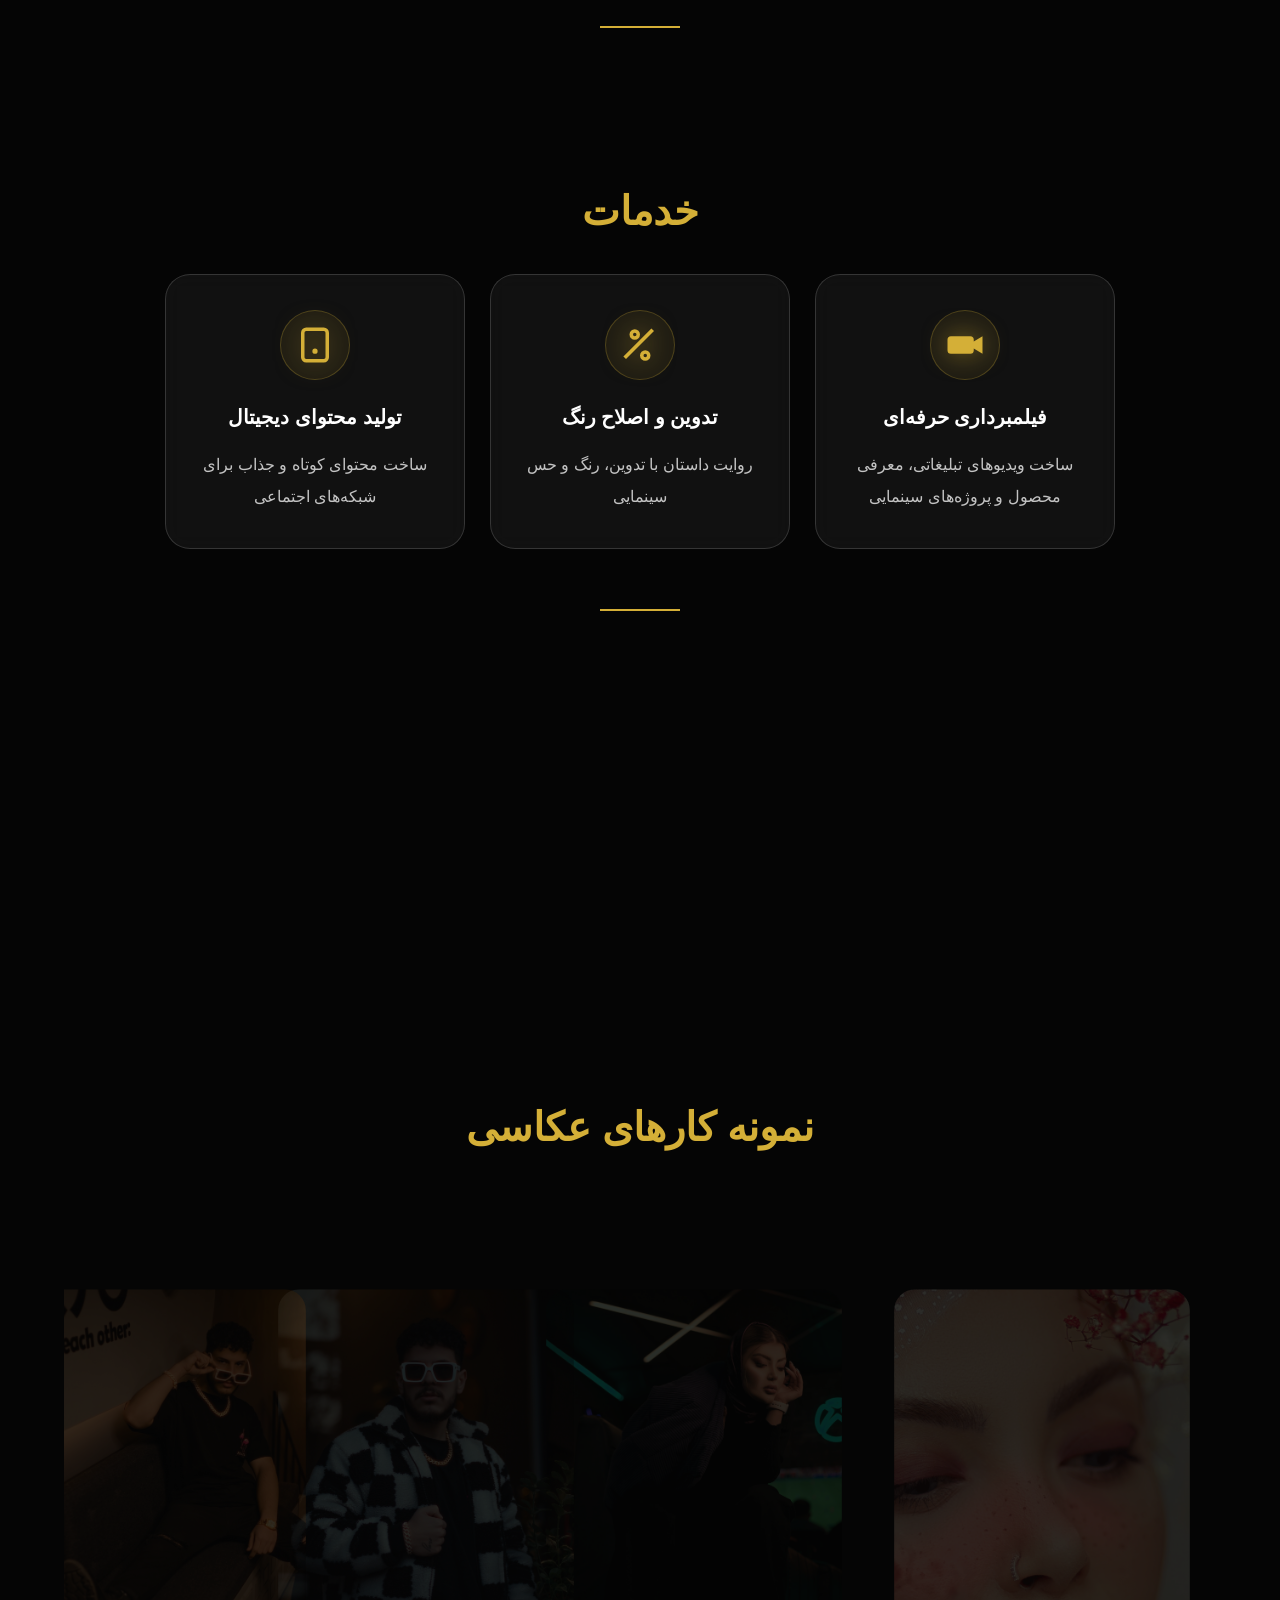
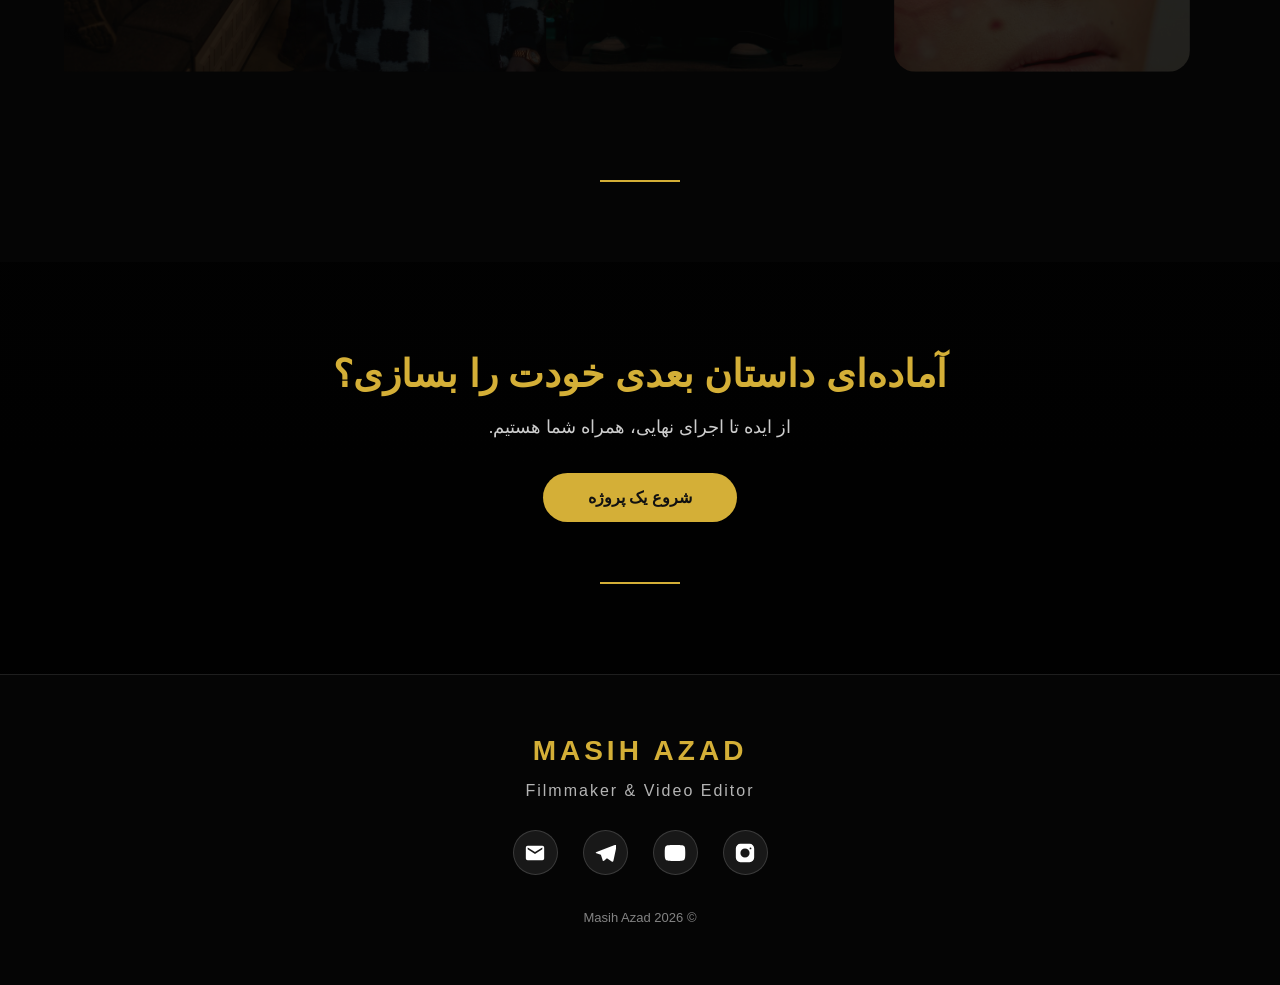
==== commit 236acb59: "Update index.html" ====
--- a/index.html
+++ b/index.html
@@ -88,7 +88,7 @@
 
   </div>
   
-<section class="videos reveal">
+<section class="videos">
 
 <h2>نمونه کارهای ویدیویی</h2>
 
